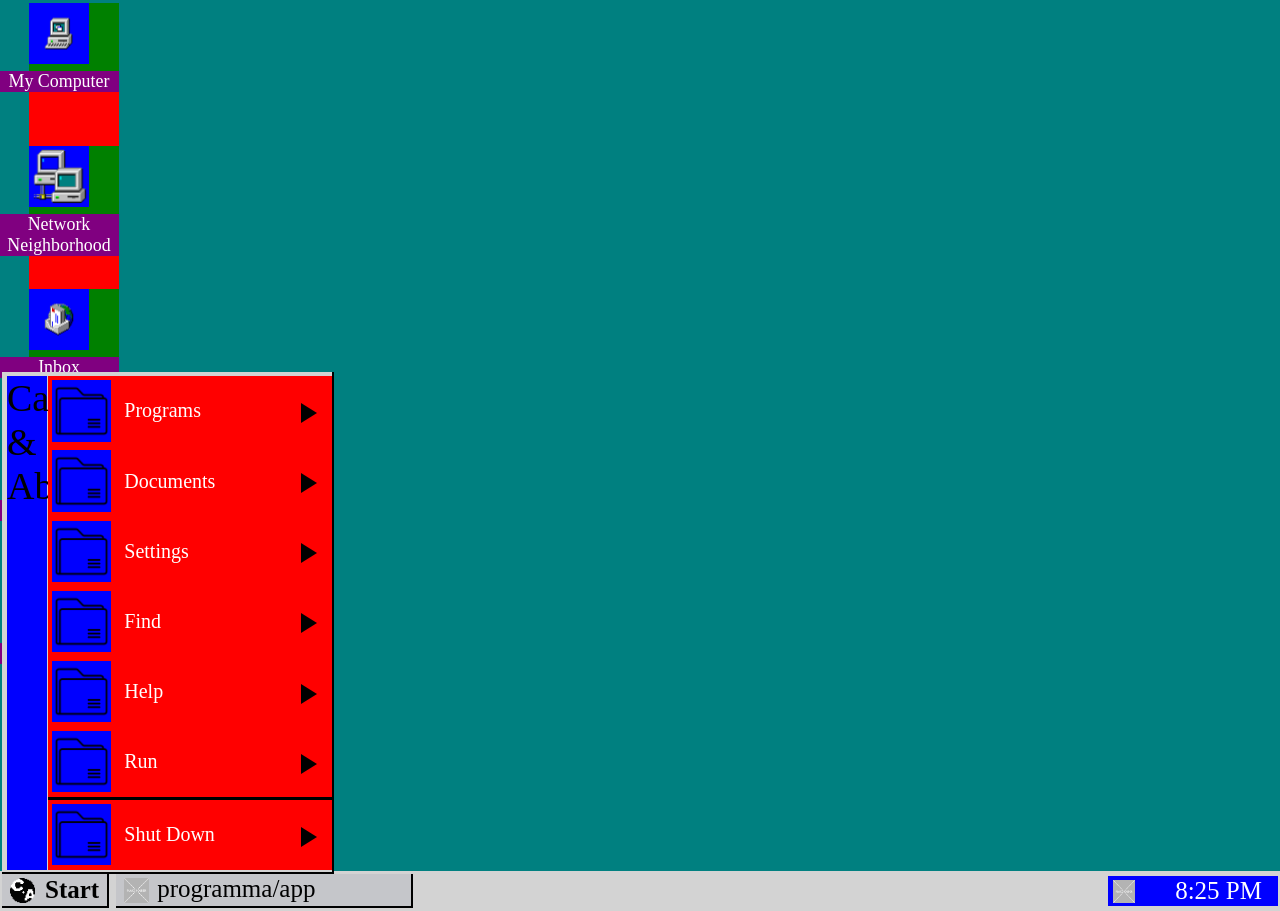
==== index.html @ 2a7cb4a5 "Verderwerken glitch scherm" ====
<!DOCTYPE html>
<html lang="en">
<head>
    <meta charset="UTF-8">
    <meta name="viewport" content="width=device-width, initial-scale=1.0">

    <title>TADC terminal</title>

    <link rel="stylesheet" href="style.css">

    <script src="script/start_up.js" defer></script>
    <script src="script/icoontjes.js" defer></script>
    <script src="script/start_menu.js" defer></script>
    <script src="script/folderomgeving.js" defer></script>
    <script src="script/popup.js" defer></script>
    <script src="script/terminal.js" defer></script>
    <script src="script/glitch_screen.js" defer></script>

    <troginhorse russian="troginhorsicus"></troginhorse>
</head>
<body>
        <!-- Dit is de start-up scherm -->
        <div id="start_up" onclick="startup()"> 
            <div id="c_and_a_logo_startup">
                <img src="images/C&A logo (dark).png">
            </div>
        </div>

        <!-- terminal begin -->
        <div id="terminal_container">
            <div class="terminal_outside">
                <button onclick="closing()" id="terminal_close">x</button>
                <div class="command_line">

                </div>
                <div class="terminal_creative"> 

                </div>
                <div class="terminal inside">
                    <div class="typing_station">

                        <input type="text" class="input_terminal">
                    </div>
                </div>
            </div>
        </div>
        <!-- terminal end -->

        <!-- Alle belangrijke componenten van de computer interface (folderomgeving, programma's, hoofdscherm, enz.) staan hier -->
        <div id="main_computerinterface"> 

            
            <!-- Pop-up inlogbar + blokker achtergrond -->
             <div id="achtergrondblokker_inlogbar">
                    <div class="login_omgeving popup" id="log_in">
                    <div class="folderomgeving_top">
                        <div class="name_and_icon">
                            <div class="login_popupname">Welcome to C&A OS</div>
                        </div>
                        <div class="folderomgeving_options">
                            <div class="option_box option_exit" onclick="popupClose('inlog')">
                                <img src="images/placeholder.png">
                            </div>
                        </div>
                    </div>
                    <div class="folderomgeving_omgeving" id="popup_omgeving">
                        <div class="tekstenicoonpopup_container" id="inlogtekst_container">
                            <div class="popup_icoontje">
                                <img src="images/placeholder.png" alt="">
                            </div>
                            <div class="tekst_popup" id="containerinfo_inlog">
                                Type a user name and password to log on to C&A OS.
                                <br>
                                <br>
                                <br>
                                <div class="login_textcontainer"><u>U</u>ser name: <textarea class="input_box" wrap="off"></textarea></div>
                                <div class="login_textcontainer"><u>P</u>assword: <textarea class="input_box" id="password_input" wrap="off"></textarea></div>
                            </div>
                            <div id="buttonoptions_container">
                                <div class="optie optie_incontainer" onclick="popupClose('inlog')">OK</div>
                                <div class="optie optie_incontainer" onclick="popupClose('inlog')">Cancel</div>
                            </div>
                        </div>
                    </div>
                </div>
             </div>
            
             <!-- Glitchscherm (CLI is geopend) -->
             <div id="glitch_screen">
                <div id="icons">
                    <div id='caine_1' class="glitch_icon">
                        <img src="images/caine_laughing.gif" alt="">
                    </div>

                    <div id='caine_2' class="glitch_icon">
                        <img src="images/caine_laughing.gif" alt="">
                    </div>

                    <div id='caine_3' class="glitch_icon">
                        <img src="images/caine_laughing.gif" alt="">
                    </div>

                    <div id='caine_4' class="glitch_icon">
                        <img src="images/caine_laughing.gif" alt="">
                    </div>

                    <div id='caine_5' class="glitch_icon">
                        <img src="images/caine_laughing.gif" alt="">
                    </div>

                    <div id="bubble_1" class="glitch_icon">
                        <img src="images/bubble_laughing.gif" alt="">
                    </div>

                    <div id="bubble_2" class="glitch_icon">
                        <img src="images/bubble_laughing.gif" alt="">
                    </div>

                    <div id="bubble_3" class="glitch_icon">
                        <img src="images/bubble_laughing.gif" alt="">
                    </div>

                    <div id="bubble_4" class="glitch_icon">
                        <img src="images/bubble_laughing.gif" alt="">
                    </div>

                </div>

                <div id="glitch_screen1">
                    <img src="images/glitch_screen/glitch_screen1.png" alt="">
                </div>

                <!-- Bijna alles in hier en glitch_screen3 veranderen naar classes -->
                <div id="glitch_screen2">
                    

                    <div id="glitch_element_2-1">
                        <div id="g_e_2-1_a"></div>
                        <div id="g_e_2-1_b"></div>
                        <div id="g_e_2-1_c"></div>
                        <div id="g_e_2-1_d"></div>
                    </div>

                    <div id="glitch_element_1-1">
                        <div id="g_e_1-1a"></div>
                        <div id="g_e_1-1b"></div>
                    </div>

                    <div id="glitch_element_1-2">
                        <div id="g_e_1-2a"></div>
                        <div id="g_e_1-2b"></div>
                        <div id="g_e_1-2c"></div>
                    </div>

                    <div id="glitchelement_2-2">
                        <div class="glitch_container">
                            <div id="g_e_2-2_a"></div>
                            <div id="g_e_2-2_b"></div>
                            <div id="g_e_2-2_c"></div>
                        </div>

                        <div class="glitch_container-2">
                            <div id="g_e_2-2_d"></div>
                            <div id="g_e_2-2_e"></div>
                            <div id="g_e_2-2_f"></div>
                            <div id="g_e_2-2_g"></div>
                            <div id="g_e_2-2_h"></div>
                            <div id="g_e_2-2_i"></div>
                        </div>
                        
                    </div>

                    <div id="glitchelement_2-3">
                        <div id="g_e_2-3_a"></div>
                        <div id="g_e_2-3_b"></div>
                        <div id="g_e_2-3_c"></div>
                        <div id="g_e_2-3_d"></div>
                        <div id="g_e_2-3_e"></div>
                    </div>

                    <div id="glitchelement_2-4">
                        <div id="g_e_2-4_a"></div>
                        <div id="g_e_2-4_b"></div>
                        <div id="g_e_2-4_c"></div>
                        <div id="g_e_2-4_d_container">
                            <div id="g_e_2-4_d1"></div>
                            <div id="g_e_2-4_d2"></div>
                            <div id="g_e_2-4_d3"></div>
                            <div id="g_e_2-4_d4"></div>
                            <div id="g_e_2-4_d5"></div>
                            <div id="g_e_2-4_d6"></div>
                        </div>
                        
                        
                        
                        <div id="glitchelement_2-4_f_container">
                            <div id="g_e_2-4_f1"></div>
                            <div id="g_e_2-4_f2"></div>
                            <div id="g_e_2-4_f3"></div>
                            <div id="g_e_2-4_f4"></div>
                            <div id="g_e_2-4_f5"></div>
                            <div id="g_e_2-4_f6"></div>
                            <div id="g_e_2-4_f7"></div>
                            <div id="g_e_2-4_f8"></div>
                            <div id="g_e_2-4_f9"></div>
                            <div id="g_e_2-4_f10"></div>
                            <div id="g_e_2-4_f11"></div>
                            <div id="g_e_2-4_f12"></div>
                        </div>

                        <div id="glitchelement_2-4_g_container">
                            <div id="g_e_2-4_g1"></div>
                            <div id="g_e_2-4_g2"></div>
                            <div id="g_e_2-4_g3"></div>
                            <div id="g_e_2-4_g4"></div>
                            <div id="g_e_2-4_g5"></div>
                            <div id="g_e_2-4_g6"></div>
                            <div id="g_e_2-4_g7"></div>
                            <div id="g_e_2-4_g8"></div>
                            <div id="g_e_2-4_g9"></div>
                            <div id="g_e_2-4_g10"></div>
                        </div>
                        
                    </div>
                </div>

            <!-- Bijna alles in hier en glitch_screen2 veranderen naar classes -->
                <div id="glitch_screen3"> 
                    

                    <div id="glitch_element_2-1">
                        <div id="g_e_2-1_a"></div>
                        <div id="g_e_2-1_b"></div>
                        <div id="g_e_2-1_c"></div>
                        <div id="g_e_2-1_d"></div>
                    </div>

                    <div id="white_bars_container">
                            <div class="glitch_element_1-1">
                                <div class="g_e_1-1a"></div>
                                <div class="g_e_1-1b"></div>
                            </div>

                            <div class="glitch_element_1-2">
                                <div class="g_e_1-2a"></div>
                                <div class="g_e_1-2b"></div>
                                <div class="g_e_1-2c"></div>
                            </div>
                    </div>

                    <div id="glitchelement_2-4-2">
                        <div id="g_e_2-4_c_2"></div>
                        <div class="g_e_2-4_d_container">
                            <div class="g_e_2-4_d1"></div>
                            <div class="g_e_2-4_d2"></div>
                            <div class="g_e_2-4_d3"></div>
                            <div class="g_e_2-4_d4"></div>
                            <div class="g_e_2-4_d5"></div>
                            <div class="g_e_2-4_d6"></div>
                        </div>
                        
                        
                        
                        <div id="glitchelement_2-4_f_container">
                            <div id="g_e_2-4_f1"></div>
                            <div id="g_e_2-4_f2"></div>
                            <div id="g_e_2-4_f3"></div>
                            <div id="g_e_2-4_f4"></div>
                            <div id="g_e_2-4_f5"></div>
                            <div id="g_e_2-4_f6"></div>
                            <div id="g_e_2-4_f7"></div>
                            <div id="g_e_2-4_f8"></div>
                            <div id="g_e_2-4_f9"></div>
                            <div id="g_e_2-4_f10"></div>
                            <div id="g_e_2-4_f11"></div>
                            <div id="g_e_2-4_f12"></div>
                        </div>

                        <div id="glitchelement_2-4_g_container">
                            <div id="g_e_2-4_g1"></div>
                            <div id="g_e_2-4_g2"></div>
                            <div id="g_e_2-4_g3"></div>
                            <div id="g_e_2-4_g4"></div>
                            <div id="g_e_2-4_g5"></div>
                            <div id="g_e_2-4_g6"></div>
                            <div id="g_e_2-4_g7"></div>
                            <div id="g_e_2-4_g8"></div>
                            <div id="g_e_2-4_g9"></div>
                            <div id="g_e_2-4_g10"></div>
                        </div>
                        
                    </div>
                </div>
             </div>
            
            <!-- Pop-up bar -->
            <div class="popup" id="popupbar_omgeving">
                <div class="folderomgeving_top">
                    <div class="name_and_icon">
                        <div class="popup_name">Unable to load application/folder</div>
                    </div>
                    <div class="folderomgeving_options">
                        <div class="option_box option_exit" onclick="popupClose('cantopen')">
                            <img src="images/placeholder.png" alt="">
                        </div>
                        <div class=""></div>
                    </div>
                </div>
                <div class="folderomgeving_omgeving" id="popup_omgeving">
                    <div class="tekstenicoonpopup_container"> <!-- !!!  -->
                        <div class="popup_icoontje"> <!-- !!! -->
                            <img src="images/placeholder.png" alt="">
                        </div>
                        <div class="tekst_popup">Can't load application/folder (error code=31)</div> <!-- !!! -->
                    </div>

                    <div class="optie" onclick="popupClose('cantopen')">OK</div>
                </div>
             </div>
             
            <!-- Folderomgeving / OS explorer template -->
            <div id="folderomgeving_container">
                <div class="folder_omgeving">
                        <div class="folderomgeving_top">
                            <div class="name_and_icon">
                                <div class="icon_folderomgeving">
                                    <img src="images/placeholder.png">
                                </div>
                                <div class="folder_location">
                                    Exploring - C:\
                                </div>
                            </div>

                            <div class="folderomgeving_options">
                                <div class="option_box option_hide">
                                    <img src="images/placeholder.png">
                                </div>
                                <div class="option_box option_minimalize">
                                    <img src="images/placeholder.png">
                                </div>
                                <div class="option_box option_exit" onclick="closeFolderOmgeving()">
                                    <img src="images/placeholder.png">
                                </div>
                            </div>
                            
                        </div>

                        <div class="folderomgeving_center">
                            <div class="folderomgevingcenteroptions_container">
                                <div class="folderomgevingcenter_option file">
                                    <span><u>F</u>ile</span>
                                </div>
                                <div class="folderomgevingcenter_option edit">
                                    <span><u>E</u>dit</span>
                                </div>
                                <div class="folderomgevingcenter_option folder">
                                    <span><u>V</u>iew</span>
                                </div>
                                <div class="folderomgevingcenter_option folder">
                                    <span><u>H</u>elp</span>
                                </div>
                            </div>
                            <div class="folderomgevingcenter_otheroptionscontainer">
                                <div class="welkeomgeving_tab">
                                    <div class="welkeomgeving_icoontje">
                                    </div>

                                    <div class="welkeomgeving_text">
                                        placeholder
                                    </div>

                                    <div class="arrow_welkeomgevintab">
                                        <img src="https://images.icon-icons.com/1339/PNG/512/arrowpointingdown_87499.png">
                                    </div>
                                </div>
                                <div class="otheroptions_buttons">
                                    <div class="rowoptions rowoptions_1">
                                        <div class="otheroption_button">
                                            <img src="images/placeholder.png">
                                        </div>
                                    </div>

                                    <div class="rowoptions rowoptions_2">
                                        <div class="otheroption_button">
                                            <img src="images/placeholder.png">
                                        </div>
                                        <div class="otheroption_button">
                                            <img src="images/placeholder.png">
                                        </div>
                                    </div>

                                    <div class="rowoptions rowoptions_3">
                                        <div class="otheroption_button">
                                            <img src="images/placeholder.png">
                                        </div>
                                        <div class="otheroption_button">
                                            <img src="images/placeholder.png">
                                        </div>
                                        <div class="otheroption_button">
                                            <img src="images/placeholder.png">
                                        </div>
                                    </div>

                                    <div class="rowoptions rowoptions_4">
                                        <div class="otheroption_button">
                                            <img src="images/placeholder.png">
                                        </div>
                                    </div>

                                    <div class="rowoptions rowoptions_5">
                                        <div class="otheroption_button">
                                            <img src="images/placeholder.png">
                                        </div>
                                        <div class="otheroption_button">
                                            <img src="images/placeholder.png">
                                        </div>
                                    </div>

                                    <div class="rowoptions rowoptions_6">
                                        <div class="otheroption_button">
                                            <img src="images/placeholder.png">
                                        </div>
                                        <div class="otheroption_button">
                                            <img src="images/placeholder.png">
                                        </div>
                                        <div class="otheroption_button">
                                            <img src="images/placeholder.png">
                                        </div>

                                        
                                    </div>
                                </div>
                            </div>
                            <div class="folderomgeving_omgeving">
                                <div class="folderprogram_container">
                                    <div class="folder-program"> <!-- Template -->
                                        <div class="folderprogram_icon">
                                            <img src="images/placeholder.png">
                                        </div>
                                        <div class="folderprogram_text">
                                            text
                                        </div>
                                    </div>
                                    <div class="folder-program"> <!-- Template -->
                                        <div class="folderprogram_icon">
                                            <img src="images/placeholder.png">
                                        </div>
                                        <div class="folderprogram_text">
                                            text
                                        </div>
                                    </div>
                                </div>
                                
                            </div>
                        </div>

                        <div class="folderomgeving_bottom">
                            <div class="howmany_selected">
                                <div class="objects">-- object(s)</div>
                            </div>
                            <div class="other_status"></div>
                        </div>
                </div>
                
            </div>

            <!-- apps hoofdscherm -->
                <div class="icoontjes_container">
                    <div class="icoontje_template, template"> <!-- template element, 'doos' waarin app/folder zich vormgeeft -->
                        <div class="icoontje"> <!-- doos waarin afbeelding template komt -->
                            <img src=""></img> <!-- afbeelding voor de doos -->
                        </div>
                        <div class="icoontje_text">My Computer (test)</div> <!-- tekst van de app/folder -->
                    </div>
                </div> 
            <!-- taskbar -->
            <header class="header"> <!-- Taskbar met start-tab en andere tabs -->

                        <div id="start_menu"> <!-- Startmenu -->
                            <div id="nameos_container">
                                <div id="name_os">Caine & Abel</div>
                            </div>
                            <div id="startmenuappsfolders_container">
                                <div class="option_startmenu, template"> <!-- Template startmenu optie -->
                                    <div class="icoontje startmenu_icoontje"><img src="images/folder_template.png"></div>
                                    <div class="startmenuoption_text">Programs</div>
                                    <div class="arrow_startmenu"></div>
                                    
                                    <div class="optionsextratab_container"> <!-- !!! -->
                                        <div class="options_extratab, template">
                                            <div class="optionsextratab_icoontje"></div>
                                            <div class="optionsextratab_naam">
                                                Naam
                                            </div>
                                            <div class="arrow_extratab"></div>
                                        </div>
                                        
                                    </div>
                                </div>
                                
                            </div>
                        </div>
                        
<body>
    <div id="start_up" onclick="startup()"> <!-- Dit is de start-up scherm -->
        <div id="c_and_a_logo_startup">
            <img src="images/C&A logo (dark).png">
        </div>
    </div>

    <!-- Folderomgeving / OS explorer template -->

        <div id="folderomgeving_container">
            <div class="folder_omgeving">
                    <div class="folderomgeving_top">
                        <div class="name_and_icon">
                            <div class="icon_folderomgeving">
                                <img src="images/placeholder.png">
                            </div>
                            <div class="folder_location">
                                Exploring - C:\
                            </div>
                        </div>

                        <div class="folderomgeving_options">
                            <div class="option_box option_hide">
                                <img src="images/placeholder.png">
                            </div>
                            <div class="option_box option_minimalize">
                                <img src="images/placeholder.png">
                            </div>
                            <div class="option_box option_exit">
                                <img src="images/placeholder.png">
                            </div>
                        </div>
                        
                    </div>

                    <div class="folderomgeving_center">
                        <div class="folderomgevingcenteroptions_container">
                            <div class="folderomgevingcenter_option file">
                                <span><u>F</u>ile</span>
                            </div>
                            <div class="folderomgevingcenter_option edit">
                                <span><u>E</u>dit</span>
                            </div>
                            <div class="folderomgevingcenter_option folder">
                                <span><u>V</u>iew</span>
                            </div>
                            <div class="folderomgevingcenter_option folder">
                                <span><u>H</u>elp</span>
                            </div>
                        </div>
                        <div class="folderomgevingcenter_otheroptionscontainer">
                            <div class="welkeomgeving_tab">
                                <div class="welkeomgeving_icoontje">
                                </div>

                                <div class="welkeomgeving_text">
                                    placeholder
                                </div>

                                <div class="arrow_welkeomgevintab">
                                    <img src="https://images.icon-icons.com/1339/PNG/512/arrowpointingdown_87499.png">
                                </div>
                            </div>
                            <div class="otheroptions_buttons">
                                <div class="rowoptions rowoptions_1">
                                    <div class="otheroption_button">
                                        <img src="images/placeholder.png">
                                    </div>
                                </div>

                                <div class="rowoptions rowoptions_2">
                                    <div class="otheroption_button">
                                        <img src="images/placeholder.png">
                                    </div>
                                    <div class="otheroption_button">
                                        <img src="images/placeholder.png">
                                    </div>
                                </div>

                                <div class="rowoptions rowoptions_3">
                                    <div class="otheroption_button">
                                        <img src="images/placeholder.png">
                                    </div>
                                    <div class="otheroption_button">
                                        <img src="images/placeholder.png">
                                    </div>
                                    <div class="otheroption_button">
                                        <img src="images/placeholder.png">
                                    </div>
                                </div>

                                <div class="rowoptions rowoptions_4">
                                    <div class="otheroption_button">
                                        <img src="images/placeholder.png">
                                    </div>
                                </div>

                                <div class="rowoptions rowoptions_5">
                                    <div class="otheroption_button">
                                        <img src="images/placeholder.png">
                                    </div>
                                    <div class="otheroption_button">
                                        <img src="images/placeholder.png">
                                    </div>
                                </div>

                                <div class="rowoptions rowoptions_6">
                                    <div class="otheroption_button">
                                        <img src="images/placeholder.png">
                                    </div>
                                    <div class="otheroption_button">
                                        <img src="images/placeholder.png">
                                    </div>
                                    <div class="otheroption_button">
                                        <img src="images/placeholder.png">
                                    </div>

                                    
                                </div>
                            </div>
                        </div>
                        <div class="folderomgeving_omgeving">
                            <div class="folderprogram_container">
                                <div class="folder-program"> <!-- Template -->
                                    <div class="folderprogram_icon">
                                        <img src="images/placeholder.png">
                                    </div>
                                    <div class="folderprogram_text">
                                        text
                                    </div>
                                </div>
                                <div class="folder-program"> <!-- Template -->
                                    <div class="folderprogram_icon">
                                        <img src="images/placeholder.png">
                                    </div>
                                    <div class="folderprogram_text">
                                        text
                                    </div>
                                </div>
                            </div>
                            
                        </div>
                    </div>

                    <div class="folderomgeving_bottom">
                        <div class="howmany_selected">
                            <div class="objects">-- object(s)</div>
                        </div>
                        <div class="other_status"></div>
                    </div>
            </div>
            
        </div>

                        <ul class="nav__list">
                            <li class="start" onclick="openStartMenu('open')">
                                <img src="images/C&A-Pixel.png"><b>Start</b>
                            </li>
                            <li class="programapp">
                                <img src="images/placeholder.png"><div class="programmaapp_text">programma/app</div>
                            </li>
                        </ul>
                <div id="time">
                    <div id="icon_time">
                        <img src="images/placeholder.png">
                    </div>
                    <div id="time_text">8:25 PM</div>
                </div>
            </header>

        </div>
</body>
</html>
---- style.css ----
body {
  background-color: teal;
  color: white;
  font-size: 17.9px;
  margin: 0px;
  padding: 0px;
  overflow: hidden;
}

#start_up {
  position: absolute;
  background: url('images/background_startup.png');
  background-size: cover;
  background-position: center;
  width: 100%;
  height: 100%;
  z-index: 1;
  margin-top: -3px;
  display: none;
}

#c_and_a_logo_startup {
width: 600px;
height: 600px;
margin-left: auto;
margin-right: auto;
margin-top: calc(50vh - 350px);
}

#c_and_a_logo_startup img {
width: 100%;
height: 100%;
}

.template { /* template */
display: none;
}

/* bar onderkant */

ul {
  list-style: none;
  padding: 0;
}

.header{
  position: absolute;
  top: 0;
  display: flex;
  align-items: center;
  width: 100%;
  margin-top: 96.82vh;
  height: 40px;
  background-color: #D3D3D3;
}
.start {
  display: flex;
  background-color: #C5C6CA;
  align-items: center;
  font-size: 25px;
  height: 34px;
  box-sizing: border-box;
  border-bottom: 2px solid black;
  border-right: 2px solid black;
  margin-left: 2px;
  cursor: pointer;
}

.start img {
  width: 25px;
  height: 25px;
  margin-left: 8px;
}

.start b {
  margin-left: 10px;
  margin-right: 8px;
}

/* start menu onderdelen */
#start_menu {
  display: flex;
  width: 330px;
  height: 500px;
  position: absolute;
  background-color: #D3D3D3;
  margin-top: -537px;
  margin-left: 2px;
  border-bottom: 2px solid black;
  border-right: 2px solid black;
}

#nameos_container {
  width: 40px;
  height: 494px;
  background-color: blue;
  margin-left: 5px;
  margin-top: 4px;
  writing-mode: sideways-lr;
  font-size: 38px;
  color: black;
}

#name_os {
  margin-bottom: 13px;
}

#startmenuappsfolders_container {
  width: 300px;
  height: 494px;
  margin-top: 4px;
}

/* inlog bar */

#achtergrondblokker_inlogbar {
  display: none;
  z-index: 10;
  position: absolute;
  width: 100%;
  height: 100%;
}

#log_in {
  display: none;
  width: 739px;
}

.option_startmenu {
  display: flex;
  height: 70.15px;
  background-color: red;
  align-items: center;
  width: 284.4px;
  margin-left: auto;
}

.startmenu_icoontje {
  margin-left: 4px;
}

.startmenuoption_text {
  margin-left: 13px;
  font-size: 20px;
}

.arrow_startmenu {
  width: 0;
  height: 0;
  border: 10px solid transparent;
  border-left: 16px solid black;
  margin-left: auto;
  margin-right: 5px;
  margin-top: 4px;
}

.optionsextratab_container {
  display: flex;
  flex-direction: column;
  position: absolute;
  width: 285px;
  background-color: burlywood;
  margin-top: -21px; /* + 49 per nieuwe tab */
  margin-left: 270.6px;
  border: 4px solid black;
}

.options_extratab {
  display: flex;
  height: 49px;
  background-color: gray;
  align-items: center;
}

.optionsextratab_icoontje {
  width: 36px;
  height: 36px;
  background-color: beige;
  margin-left: 9px;
}

.optionsextratab_naam {
  margin-left: 12px;
}

.arrow_extratab {
  width: 0;
  height: 0;
  border: 10px solid transparent;
  border-left: 16px solid black;
  margin-left: auto;
  margin-right: 5px;
}

.programapp {
  width: 297px;
  height: 34px;
  background-color: #C5C6CA;
  display: flex;
  align-items: center;
  gap: 10px;
  font-size: 25px;
  box-sizing: border-box;
  border-bottom: 2px solid black;
  border-right: 2px solid black;
}

.programapp img {
  width: 25px;
  height: 25px;
  margin-left: 8px;
}

.programmaapp_text {
  margin-left: -2px;
  margin-top: -2.5px;
}

#test {
  width: 30px;
  height: 30px;
}

.nav {
  background-color: red;
  height: 44px;
}

#time {
  font-size: 25px;
  width: 170px;
  height: 30px;
  background-color: blue;
  margin-left: auto;
  display: flex;
  align-items: center;
  margin-right: 2px;
}

#icon_time {
  width: 21.99px;
  height: 23px;
  margin-left: 5px;
}

#icon_time img {
  width: 100%;
  height: 100%;
}

#time_text {
  margin-left: auto;
  margin-right: 16px;
}

.nav__list{
  display: flex;
  gap: 7px;
  color: black;
}

/* app/folder icoontje + app/folder container */

.icoontjes_container {
display: flex;
gap: 60px;
width: 90px;
margin-left: 29px;
flex-direction: column;
margin-top: 3px;
background-color: red;
}

.icoontje_template {
background-color: green;
height: 83.07px;
}

.icoontje_text {
width: 120px;
background-color: purple;
text-align: center;
margin-left: -30px;
margin-top: 7px;
}

.icoontje {
display: flex;
flex-direction: column;
width: 59.66px;
height: 61.23px;
background-color: green;
}

.icoontje img { /* MOET MOGELIJK WORDEN AANGEPAST!! - Nicolas */
width: 100%;
height: 100%;
background-color: blue;
}

#folderomgeving_container {
position: absolute;
width: 0%;
height: 0%;

}

.folder_omgeving, .login_omgeving, #popupbar_omgeving {
z-index: 1;
position: relative;
display: none;
width: 1200px;
background-color: gray;
margin-left: 30vw;
margin-top: 43px;
padding: 9px;
padding-bottom: 8px;
}

#popupbar_omgeving {
z-index: 2;
display: none;
position: absolute;
margin-top: 400px;
width: 465px;
padding-bottom: 0;
margin-left: calc(50vw - 232.5px);
}

.popup {
display: none;
position: absolute;
padding-bottom: 0;
margin-left: calc(50vw - 369.5px);
margin-top: 200px;
}

.folderomgeving_top {
display: flex;
align-items: center;
background-color: red;
height: 36px;
}

.name_and_icon {
display: flex;
align-items: center;
}

.folderomgeving_options {
display: flex;
gap: 3px;
margin-left: auto;
margin-right: 4px;
}

.folderomgeving_options img {
width: 100%;
height: 100%;
}

.icon_folderomgeving {
width: 28.28px;
height: 28.28px;
margin-left: 4px;
}

.icon_folderomgeving img {
width: 100%;
height: 100%;
}

.folder_location, .login_popupname, .popup_name {
margin-left: 6px;
}

.option_box {
width: 31.77px;
height: 28.66px;
background-color: gray;
}

.folderomgeving_center {
display: flex;
flex-direction: column;
box-sizing: border-box;
border-bottom: 1px solid black;
background-color: green;
color: black;
}

.folderomgevingcenteroptions_container {
height: 44px;
display: flex;
align-items: center;
background-color: yellow;
border-bottom: 1px solid black;
gap: 36px;
}

.file {
margin-left: 14px;
}

.folderomgevingcenter_otheroptionscontainer {
background-color: purple;
display: flex;
align-items: center;
padding-bottom: 5px;
padding-top: 5px;
}

.welkeomgeving_tab {
display: flex;
flex-direction: row;
align-items: center;
min-width: 316px;
height: 45px;
background-color: gray;
box-sizing: border-box;
border: 1px solid black;
}

.welkeomgeving_icoontje {
width: 31.4px;
height: 30px;
background-color: red;
margin-left: 6px;
}

.welkeomgeving_text {
background-color: yellow;
margin-left: 7.5px;
}

.otheroptions_buttons {
overflow: scroll;
overflow: hidden;
display: flex;
align-items: center;
background-color: green;
display: flex;
margin-left: 12.5px;
gap: 10px;
}

.rowoptions {
display: flex;
}

.otheroption_button {
width: 46.4px;
height: 45px;
background-color: gray;
}

.otheroption_button img {
width: 100%;
height: 100%;
}

.folderomgeving_omgeving {
overflow-y: scroll;
background-color: white;
box-sizing: border-box;
height: 600px;
border-left: 1px solid black;
border-top: 1px solid black;
padding-bottom: 80px;
}

.tekstenicoonpopup_container {
display: flex;
align-items: center;
margin-top: 20px;
margin-left: 30px;
gap: 39px;
}

#inlogtekst_container {
align-items: flex-start;
background-color: red;
align-items: space;
gap: 0;
}

#buttonoptions_container {
display: flex;
flex-direction: column;
height: 120px;
background-color: blue;
margin-left: 65px;
margin-top: 3px;
gap: 11px;
}

#popup_omgeving {
color: black;
display: flex;
flex-direction: column;
height: 200px;
background-color: rgb(107, 107, 107);
overflow: hidden;
}

.popup_icoontje {
width: 70px;
height: 70px;
background-color: red;
}

.popup_icoontje img {
width: 100%;
height: 100%;
}

.tekst_popup {
margin-top: 4.5px;
background-color: yellow;
}

#containerinfo_inlog {
margin-left: 38px;
}

.optie {
display: flex;
align-items: center;
justify-content: center;
width: 122px;
height: 38px;
background-color: white;
padding: 5px;
margin-left: auto;
margin-right: auto;
margin-top: 66px;
}

#userdetails_container {
background-color: blueviolet;
}

.optie_incontainer {
margin-left: 0;
margin-top: 0;
}

#userpassword_container {
width: 100px;
}

.optioncontainer {
background-color: aqua;
}

.login_textcontainer {
background-color: green;
display: flex;
align-items: center;
width: 260px;
}

.input_box {
width: 150px;
height: 25px;
background-color: white;
margin-left: 20px;
}

#password_input {
margin-left: 28.5px;
}

.folderprogram_container {
display: flex;
flex-wrap: wrap;
margin-left: 57px;
margin-top: 6px;
gap: 68px;
}

.folder-program {
display: flex;
flex-direction: column;
width: 120px;
}

.folderprogram_icon {
width: 59.66px;
height: 61.23px;
background-color: gray;
}

.folderprogram_icon img {
width: 100%;
height: 100%;
}

.folderprogram_text {
text-align: center;
margin-top: 7px;
margin-left: auto;
margin-right: auto;
background-color: aqua;
width: 120px;
margin-left: -30px;
}

.howmany_selected {
display: flex;
align-items: center;
width: 57%;
height: 37px;
background-color: red;
margin-top: 7px;
}

.folderomgeving_bottom {
display: flex;
gap: 10px;
}

.other_status {
width: 43%;
height: 37px;
background-color: red;
margin-top: 7px;
}

.objects {
margin-left: 4px;
}

.arrow_welkeomgevintab {
width: 36px;
background-color: red;
height: 43px;
margin-left: auto;
}

.arrow_welkeomgevintab img {
width: 100%;
height: 100%;
}

/* caine terminal */

#terminal_container{
z-index: -1;
background-color: black;
display: none;
width: 60vw;
height: 70vh;

}
.terminal_open{
z-index: 2!important; 
display: block!important;
position: absolute;
top: 50%;
left: 50%;
transform: translate(-50%, -50%);
}

.input_terminal{
position: absolute;
bottom: 0;
width: 55vw;
right: 0;
}

.terminal_outside{
background-color: aqua;

}
.command_line{
background-color: red;
width: 100%;
height: 40px;
}
.terminal_creative{
background-color: blueviolet;
top: 40px;
width: 100%;
height: 30px;
}
#terminal_close{
height: 30px;
width: 30px;
position: absolute;
right: 0;
}


/* glitch scherm */
#glitch_screen {
  display: none;
  margin-left: 0;
  margin-top: 0;
  position: absolute;
  width: 100%;
  height: 100%;
  overflow: hidden;
  z-index: 2;
}

#glitch_screen1 { /* MISSCHIEN body laten bewegen als dit uitgevoerd wordt met JS - Nicolas */
  position: absolute;
  width: 100%;
  height: 100%;
  z-index: 4;
  display: none;
}

#glitch_screen1 img {
  width: 100%;
  height: 100%;
  opacity: 40%;
}

#glitch_screen2 {
  display: none;
  width: 100%;
  height: 100%;
}

#glitch_screen3 {
  display: block;
  width: 100%;
  height: 100%;
}

.glitch_element_1-1 {
  margin-left: 10vw;
}

#white_bars_container {
  position: absolute;
  width: 100%;

  margin-left: 10%;
}

.g_e_1-1a {
  width: 60%;
  height: 30px;
  background-color: white;
}

.g_e_1-2a {
  width: 78%;
  height: 34px;
  background-color: white;
  margin-top: 10px;
}

.g_e_1-1b {
  width: 75%;
  height: 20px;
  background-color: white;
}

.g_e_1-2c {
  width: 48%;
  height: 38px;
  background-color: white;
}

#glitch_element_2-1, #glitchelement_2-2, #glitchelement_2-3, #glitchelement_2-4 {
  display: flex;
}

.glitch_container {
  width: 100%;
  display: flex;
  margin-top: 35vh;
}

.glitch_container-2 {
  position: absolute;
  width: 60%;
  display: flex;
  margin-left: 53%;
  flex-wrap: wrap;
  justify-content: flex-end;
  margin-top: 35vh;
}

#glitch_element_2-1 {
  margin-left: 14vw;
}

#glitchelement_2-3 {
  display: flex;
  flex-direction: column;
  width: 100%;
}

#glitchelement_2-4-2 {
  display: flex;
  flex-direction: column;
  width: 100%;
  margin-top: 6vh !important;
}

#g_e_2-1_a {
  width: 5%;
  height: 40px;
  background-color: white;
}

#g_e_2-1_b {
  width: 10%;
  height: 50px;
  background-color: white;
}

#g_e_2-1_c {
  width: 4%;
  height: 22px;
  background-color: white;
}

#g_e_2-1_d {
  width: 3%;
  height: 30px;
  background-color: white;

  opacity: 80%;
  margin-top: 6px;
}

#g_e_2-2_a {
  width: 50%;
  height: 55px;
  background-color: rgb(170, 11, 170);
}

#g_e_2-2_b {
  width: 3%;
  height: 53px;
  background-color: rgb(170, 11, 170);
}

#g_e_2-2_c {
  width: 27%;
  height: 13px;
  background-color: rgb(170, 11, 170);
}

#g_e_2-2_d {
  width: 60%;
  height: 80px;
  background-color: rgb(170, 11, 170);
}

#g_e_2-2_e {
  width: 63%;
  height: 20px;
  background-color: rgb(170, 11, 170);
}

#g_e_2-2_f {
  width: 100%;
  height: 10px;
  background-color: rgb(170, 11, 170);
}

#g_e_2-2_g {
  width: 90%;
  height: 10px;
  background-color: rgb(170, 11, 170);
}

#g_e_2-2_h {
  width: 55%;
  height: 10px;
  background-color: rgb(170, 11, 170);
}

#g_e_2-2_i {
  width: 30%;
  height: 50px;
  background-color: rgb(170, 11, 170);
}



.g_e_2-3_a {
  width: 30%;
  background-color: rgb(170, 11, 170);
  height: 40px;
}

.g_e_2-3_b {
  width: 13%;
  background-color: rgb(170, 11, 170);
  height: 24px;
}

.g_e_2-3_c {
  width: 28.3%;
  background-color: rgb(170, 11, 170);
  height: 24px;
}

.g_e_2-3_d {
  width: 29.6%;
  background-color: rgb(170, 11, 170);
  height: 24px;
}

.g_e_2-3_e {
  width: 37%;
  background-color: rgb(170, 11, 170);
  height: 25px;
}




.g_e_2-4_a {
  width: 17%;
  height: 60px;
  background-color: gray;
}

.g_e_2-4_b {
  width: 10%;
  height: 60px;
  background-color: gray;
}

#g_e_2-4_c {
  width: 6%;
  height: 120px;
  background-color: gray;
}

#g_e_2-4_c_2 {
  width: 4%;
  height: 75vh;
  background-color: gray;
}

.g_e_2-4_d_container {
  display: flex;
}

.g_e_2-4_d1 {
  width: 12%;
  height: 60px;
  background-color: gray;
}

.g_e_2-4_d2 {
  width: 59%;
  height: 60px;
  background-color: rebeccapurple;
}

.g_e_2-4_d2 {
  width: 59%;
  height: 60px;
  background-color: transparent;
}

.g_e_2-4_d3 {
  width: 4%;
  height: 60px;
  background-color: gray;
  opacity: 60%;
}

.g_e_2-4_d4 {
  width: 4%;
  height: 60px;
  background-color: gray;
  opacity: 80%;
}

.g_e_2-4_d5 {
  width: 4%;
  height: 60px;
  background-color: gray;
}

.g_e_2-4_d6 {
  width: 4%;
  height: 60px;
  background-color: gray;
  opacity: 60%;
}

#g_e_2-4_e_container {
  display: flex;
  background-color: yellow;
}

#g_e_2-4_f1 {
  width: 17%;
  height: 90px;
  background-color: gray;
}

#glitchelement_2-4_d_container {
  display: flex;
  flex-direction: column;
  background-color: greenyellow;
}

#glitchelement_2-4_f_container {
  display: flex;
}

#g_e_2-4_f2 {
  width: 3%;
  background-color: gray;
  opacity: 78%;
}

#g_e_2-4_f3 {
  width: 3%;
  background-color: rgb(83, 83, 83);
  opacity: 50%;
}

#g_e_2-4_f4 {
  width: 24%;
  background-color: transparent;
}

#g_e_2-4_f5 {
  width: 3%;
  background-color: gray;
  opacity: 60%;
}

#g_e_2-4_f6 {
  width: 13%;
  background-color: gray;
  opacity: 80%;
}

#g_e_2-4_f7 {
  width: 4%;
  background-color: gray;
  opacity: 40%;
}

#g_e_2-4_f8 {
  width: 4%;
  background-color: gray;
  opacity: 20%;
}

#g_e_2-4_f9 {
  width: 4%;
  background-color: gray;
  opacity: 50%;
}

#g_e_2-4_f10 {
  width: 4%;
  background-color: gray;
  opacity: 90%;
}

#g_e_2-4_f11 {
  width: 4%;
  background-color: rgb(192, 74, 74);
  opacity: 90%;
}

#g_e_2-4_f12 {
  width: 4%;
  background-color: rgb(192, 74, 74);
  opacity: 60%;
}

#glitchelement_2-4_g_container {
  display: flex;
}

#g_e_2-4_g1 {
  width: 12%;
  background-color: gray;
  height: 59px;
  margin-left: 5%;
}

#g_e_2-4_g2 {
  width: 3%;
  height: 59px;
  background-color: gray;
  opacity: 90%;
}

#g_e_2-4_g3 {
  width: 30%;
  height: 59px;
  background-color: gray;
  opacity: 80%;
}

#g_e_2-4_g4 {
  width: 13%;
  height: 59px;
  background-color: gray;
}

#g_e_2-4_g5 {
  width: 4%;
  height: 59px;
  background-color: gray;
  opacity: 60%;
}

#g_e_2-4_g6 {
  width: 4%;
  height: 59px;
  background-color: gray;
  opacity: 40%;
}

#g_e_2-4_g7 {
  width: 4%;
  height: 59px;
  background-color: gray;
  opacity: 60%;
}

#g_e_2-4_g8 {
  width: 4%;
  height: 59px;
  background-color: gray;
  opacity: 80%;
}

#g_e_2-4_g9 {
  width: 4%;
  height: 59px;
  background-color: gray;
  opacity: 50%;
}

#g_e_2-4_g10 {
  width: 4%;
  height: 59px;
  background-color: gray;
  opacity: 80%;
}

#icons {
  position: absolute;
  z-index: 3;
}

#caine_1 {
  margin-left: calc(50vw - 12.5vw);
  margin-top: calc(50vh - 370px);
  display: none;
}

#caine_2 {
  margin-top: 460px;
  rotate: -45deg;
  scale: 0.9;
  display: none;
}

#caine_3 {
  margin-top: -25vh;
  rotate: 30deg;
  scale: 0.9;
  margin-left: 70vw;
  display: none;
}

#caine_4 {
  rotate: 30deg;
  scale: 0.9;
  margin-top: 87vh;
  margin-left: 14vw;
  display: none;
}

#caine_5 {
  rotate: 10deg;
  scale: 0.7;
  margin-top: 85vh;
  margin-left: 80vw;
  display: none;
}

#bubble_1 {
  scale: 0.7;
  rotate: -20deg;
  margin-top: -17vh;
  margin-left: -3vw;
  display: none;
}

#bubble_2 {
  scale: 0.6;
  rotate: 20deg;
  margin-top: 25vh;
  margin-left: 75vw;
  display: none;
}

#bubble_3 {
  rotate: 20deg;
  margin-top: 91vh;
  margin-left: 45vw;
  display: none;
}

#bubble_4 {
  rotate: 35deg;
  margin-top: 83vh;
  margin-left: -10vw;
  display: none;
}

.glitch_icon {
  position: absolute;
  width: 600px;
  height: 600px;
  display: none;
}

.glitch_icon img {
  width: 100%;
  height: 100%;
}
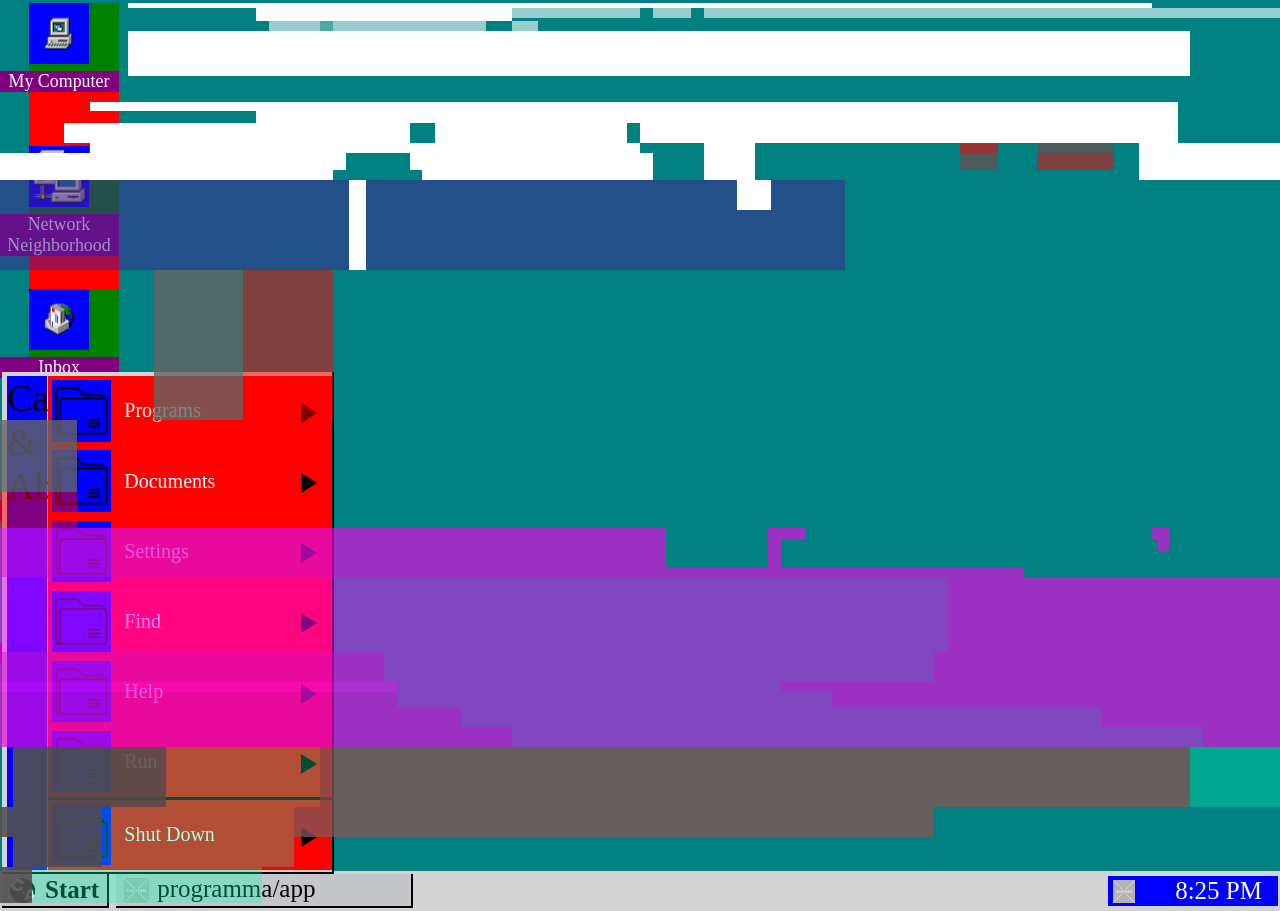
==== commit eeaf1b15: "Verderwerken glitch scherm" ====
--- a/index.html
+++ b/index.html
@@ -130,166 +130,163 @@
                     <img src="images/glitch_screen/glitch_screen1.png" alt="">
                 </div>
 
-                <!-- Bijna alles in hier en glitch_screen3 veranderen naar classes -->
+                
                 <div id="glitch_screen2">
-                    
-
-                    <div id="glitch_element_2-1">
-                        <div id="g_e_2-1_a"></div>
-                        <div id="g_e_2-1_b"></div>
-                        <div id="g_e_2-1_c"></div>
-                        <div id="g_e_2-1_d"></div>
-                    </div>
-
-                    <div id="glitch_element_1-1">
-                        <div id="g_e_1-1a"></div>
-                        <div id="g_e_1-1b"></div>
-                    </div>
-
-                    <div id="glitch_element_1-2">
-                        <div id="g_e_1-2a"></div>
-                        <div id="g_e_1-2b"></div>
-                        <div id="g_e_1-2c"></div>
-                    </div>
-
-                    <div id="glitchelement_2-2">
-                        <div class="glitch_container">
-                            <div id="g_e_2-2_a"></div>
-                            <div id="g_e_2-2_b"></div>
-                            <div id="g_e_2-2_c"></div>
-                        </div>
-
-                        <div class="glitch_container-2">
-                            <div id="g_e_2-2_d"></div>
-                            <div id="g_e_2-2_e"></div>
-                            <div id="g_e_2-2_f"></div>
-                            <div id="g_e_2-2_g"></div>
-                            <div id="g_e_2-2_h"></div>
-                            <div id="g_e_2-2_i"></div>
-                        </div>
-                        
-                    </div>
-
-                    <div id="glitchelement_2-3">
-                        <div id="g_e_2-3_a"></div>
-                        <div id="g_e_2-3_b"></div>
-                        <div id="g_e_2-3_c"></div>
-                        <div id="g_e_2-3_d"></div>
-                        <div id="g_e_2-3_e"></div>
-                    </div>
-
-                    <div id="glitchelement_2-4">
-                        <div id="g_e_2-4_a"></div>
-                        <div id="g_e_2-4_b"></div>
-                        <div id="g_e_2-4_c"></div>
-                        <div id="g_e_2-4_d_container">
-                            <div id="g_e_2-4_d1"></div>
-                            <div id="g_e_2-4_d2"></div>
-                            <div id="g_e_2-4_d3"></div>
-                            <div id="g_e_2-4_d4"></div>
-                            <div id="g_e_2-4_d5"></div>
-                            <div id="g_e_2-4_d6"></div>
-                        </div>
-                        
-                        
-                        
-                        <div id="glitchelement_2-4_f_container">
-                            <div id="g_e_2-4_f1"></div>
-                            <div id="g_e_2-4_f2"></div>
-                            <div id="g_e_2-4_f3"></div>
-                            <div id="g_e_2-4_f4"></div>
-                            <div id="g_e_2-4_f5"></div>
-                            <div id="g_e_2-4_f6"></div>
-                            <div id="g_e_2-4_f7"></div>
-                            <div id="g_e_2-4_f8"></div>
-                            <div id="g_e_2-4_f9"></div>
-                            <div id="g_e_2-4_f10"></div>
-                            <div id="g_e_2-4_f11"></div>
-                            <div id="g_e_2-4_f12"></div>
-                        </div>
-
-                        <div id="glitchelement_2-4_g_container">
-                            <div id="g_e_2-4_g1"></div>
-                            <div id="g_e_2-4_g2"></div>
-                            <div id="g_e_2-4_g3"></div>
-                            <div id="g_e_2-4_g4"></div>
-                            <div id="g_e_2-4_g5"></div>
-                            <div id="g_e_2-4_g6"></div>
-                            <div id="g_e_2-4_g7"></div>
-                            <div id="g_e_2-4_g8"></div>
-                            <div id="g_e_2-4_g9"></div>
-                            <div id="g_e_2-4_g10"></div>
-                        </div>
-                        
-                    </div>
+                    <div class="gr" id="white-1"></div>
+                    <div class="gr" id="white-2-container">
+                        <div id="white-2-1"></div>
+                        <div id="white-2-2"></div>
+                        <div id="white-2-3"></div>
+                        <div id="white-2-4"></div>
+                    </div>
+                    <div class="gr" id="white-3-container">
+                        <div id="white-3-1"></div>
+                        <div id="white-3-2"></div>
+                        <div id="white-3-3"></div>
+                        <div id="white-3-4"></div>
+                    </div>
+                    <div id="white-4"></div>
+                    <div id="white-5"></div>
+                    <div id="white-6"></div>
+                    <div id="white-7-container" class="gr">
+                        <div id="white-7-1"></div>
+                        <div id="white-7-2"></div>
+                        <div id="white-7-3"></div>
+                    </div>
+                    <div id="white-8-container" class="gr">
+                        <div id="white-8-1"></div>
+                        <div id="white-8-2"></div>
+                        <div id="red-number2"></div>
+                        <div id="red-number1"></div>
+                        <div id="white-8-3"></div>
+                    </div>
+                    <div id="white-9-container" class="gr">
+                        <div id="white-9-1"></div>
+                        <div id="white-9-2"></div>
+                        <div id="white-9-3"></div>
+                        <div id="red-number4"></div>
+                        <div id="red-number3"></div>
+                        <div id="white-9-4"></div>
+                    </div>
+                    <div id="white-10-container" class="gr">
+                        <div id="white-10-1"></div>
+                        <div id="white-10-2"></div>
+                        <div id="white-10-3"></div>
+                        <div id="white-10-4"></div>
+                    </div>
+
+                    <div id="white-11-container" class="gr">
+                        <div id="white-11-1"></div>
+                        <div id="white-11-2"></div>
+                    </div>
+
+                    <div id="white-12-container" class="gr">
+                        <div id="white-12-1"></div>
+                    </div>
+
+                    <div id="trans-2-container" class="gr">
+                        <div id="trans-2-1"></div>
+                        <div id="trans-2-2"></div>
+                    </div>
+                    <div id="rednumber-5"></div>
+                    <div id="rednumber-6"></div>
+                    <div id="purple-1-container" class="gr">
+                        <div id="purple-1-1"></div>
+                        <div id="purple-1-2"></div>
+                        <div id="purple-1-3"></div>
+                        <div id="purple-1-4"></div>
+                        <div id="purple-1-5"></div>
+                    </div>
+                    <div id="purple-2"></div>
+                    <div id="purple-3-container" class="gr">
+                        <div id="purple-3-1"></div>
+                        <div id="purple-3-2"></div>
+                    </div>
+                    <div id="purple-4-container" class="gr">
+                        <div id="purple-4-1"></div>
+                        <div id="purple-4-2"></div>
+                        <div id="purple-4-3"></div>
+                    </div>
+                    <div id="purple-5-container" class="gr">
+                        <div id="purple-5-1"></div>
+                        <div id="purple-5-2"></div>
+                        <div id="purple-5-3"></div>
+                    </div>
+                    <div id="purple-6-container" class="gr">
+                        <div id="purple-6-1"></div>
+                        <div id="purple-6-2"></div>
+                        <div id="purple-6-3"></div>
+                    </div>
+                    <div id="purple-7-container" class="gr">
+                        <div id="purple-7-1"></div>
+                        <div id="purple-7-2"></div>
+                        <div id="purple-7-3"></div>
+                    </div>
+                    <div id="purple-8-container" class="gr">
+                        <div id="purple-8-1"></div>
+                        <div id="purple-8-2"></div>
+                        <div id="purple-8-3"></div>
+                    </div>
+                    <div id="trans-3-container" class="gr">
+                        <div id="trans-3-1"></div>
+                        <div id="trans-3-2"></div>
+                        <div id="trans-3-3"></div>
+                        <div id="trans-3-4"></div>
+                    </div>
+                    <div id="trans-4-container" class="gr">
+                        <div id="trans-4-1"></div>
+                        <div id="trans-4-2"></div>
+                        <div id="trans-4-3"></div>
+                    </div>
+                    <div id="trans-5-container" class="gr">
+                        <div id="trans-5-1"></div>
+                        <div id="trans-5-2"></div>
+                    </div>
+                    <div id="trans-6-container" class="gr">
+                        <div id="trans-6-1"></div>
+                        <div id="trans-6-2"></div>
+                    </div>
+                    <div id="gray-1-container" class="gr">
+                        <div id="gray-1-1"></div>
+                        <div id="gray-1-2"></div>
+                        <div id="gray-1-3"></div>
+                        <div id="gray-1-4"></div>
+                        <div id="gray-1-5"></div>
+                    </div>
+                    <div id="gray-2-container" class="gr">
+                        <div id="gray-2-1"></div>
+                        <div id="gray-2-2"></div>
+                        <div id="gray-2-3"></div>
+                        <div id="gray-2-4"></div>
+                        <div id="gray-2-5"></div>
+                        <div id="gray-2-6"></div>
+                        <div id="gray-2-7"></div>
+                        <div id="gray-2-8"></div>
+                        <div id="gray-2-9"></div>
+                        <div id="gray-2-10"></div>
+                        <div id="gray-2-11"></div>
+                    </div>
+                    <div id="gray-3-container" class="gr">
+                        <div id="gray-3-1"></div>
+                        <div id="gray-3-2"></div>
+                        <div id="gray-3-3"></div>
+                        <div id="gray-3-4"></div>
+                        <div id="gray-3-5"></div>
+                        <div id="gray-3-6"></div>
+                        <div id="gray-3-7"></div>
+                        <div id="gray-3-8"></div>
+                        <div id="gray-3-9"></div>
+                        <div id="gray-3-10"></div>
+                        <div id="gray-3-11"></div>
+                    </div>
+
+
+
                 </div>
 
             <!-- Bijna alles in hier en glitch_screen2 veranderen naar classes -->
                 <div id="glitch_screen3"> 
                     
-
-                    <div id="glitch_element_2-1">
-                        <div id="g_e_2-1_a"></div>
-                        <div id="g_e_2-1_b"></div>
-                        <div id="g_e_2-1_c"></div>
-                        <div id="g_e_2-1_d"></div>
-                    </div>
-
-                    <div id="white_bars_container">
-                            <div class="glitch_element_1-1">
-                                <div class="g_e_1-1a"></div>
-                                <div class="g_e_1-1b"></div>
-                            </div>
-
-                            <div class="glitch_element_1-2">
-                                <div class="g_e_1-2a"></div>
-                                <div class="g_e_1-2b"></div>
-                                <div class="g_e_1-2c"></div>
-                            </div>
-                    </div>
-
-                    <div id="glitchelement_2-4-2">
-                        <div id="g_e_2-4_c_2"></div>
-                        <div class="g_e_2-4_d_container">
-                            <div class="g_e_2-4_d1"></div>
-                            <div class="g_e_2-4_d2"></div>
-                            <div class="g_e_2-4_d3"></div>
-                            <div class="g_e_2-4_d4"></div>
-                            <div class="g_e_2-4_d5"></div>
-                            <div class="g_e_2-4_d6"></div>
-                        </div>
-                        
-                        
-                        
-                        <div id="glitchelement_2-4_f_container">
-                            <div id="g_e_2-4_f1"></div>
-                            <div id="g_e_2-4_f2"></div>
-                            <div id="g_e_2-4_f3"></div>
-                            <div id="g_e_2-4_f4"></div>
-                            <div id="g_e_2-4_f5"></div>
-                            <div id="g_e_2-4_f6"></div>
-                            <div id="g_e_2-4_f7"></div>
-                            <div id="g_e_2-4_f8"></div>
-                            <div id="g_e_2-4_f9"></div>
-                            <div id="g_e_2-4_f10"></div>
-                            <div id="g_e_2-4_f11"></div>
-                            <div id="g_e_2-4_f12"></div>
-                        </div>
-
-                        <div id="glitchelement_2-4_g_container">
-                            <div id="g_e_2-4_g1"></div>
-                            <div id="g_e_2-4_g2"></div>
-                            <div id="g_e_2-4_g3"></div>
-                            <div id="g_e_2-4_g4"></div>
-                            <div id="g_e_2-4_g5"></div>
-                            <div id="g_e_2-4_g6"></div>
-                            <div id="g_e_2-4_g7"></div>
-                            <div id="g_e_2-4_g8"></div>
-                            <div id="g_e_2-4_g9"></div>
-                            <div id="g_e_2-4_g10"></div>
-                        </div>
-                        
-                    </div>
                 </div>
              </div>
             
--- a/style.css
+++ b/style.css
@@ -694,7 +694,7 @@
 
 /* glitch scherm */
 #glitch_screen {
-  display: none;
+  display: block;
   margin-left: 0;
   margin-top: 0;
   position: absolute;
@@ -719,454 +719,738 @@
 }
 
 #glitch_screen2 {
+  width: 100%;
+  height: 100%;
+}
+
+#glitch_screen3 {
   display: none;
   width: 100%;
   height: 100%;
 }
 
-#glitch_screen3 {
-  display: block;
+.gr {
+  display: flex;
   width: 100%;
-  height: 100%;
-}
-
-.glitch_element_1-1 {
-  margin-left: 10vw;
-}
-
-#white_bars_container {
-  position: absolute;
-  width: 100%;
-
+}
+
+#white-1 {
+  width: 80%;
   margin-left: 10%;
-}
-
-.g_e_1-1a {
-  width: 60%;
+  height: 5px;
+  background-color: white;
+}
+
+#white-2-1 {
+  width: 20%;
+  height: 13px;
+  background-color: white;
+  margin-left: 20vw;
+}
+
+#white-2-2 {
+  width: 10%;
+  height: 10px;
+  background-color: white;
+  opacity: 60%;
+}
+
+#white-2-3 {
+  width: 3%;
+  height: 10px;
+  background-color: white;
+  opacity: 60%;
+  margin-left: 1%;
+}
+
+#white-2-4 {
+  width: 45%;
+  height: 10px;
+  background-color: white;
+  opacity: 60%;
+  margin-left: 1%;
+}
+
+#white-3-1 {
+  background-color: white;
+  width: 4%;
+  height: 10px;
+  margin-left: 21%;
+  opacity: 60%;
+}
+
+#white-3-2 {
+  background-color: white;
+  width: 1%;
+  height: 10px;
+  opacity: 30%;
+}
+
+#white-3-3 {
+  background-color: white;
+  width: 12%;
+  height: 10px;
+  opacity: 60%;
+}
+
+#white-3-4 {
+  background-color: white;
+  width: 2%;
+  height: 10px;
+  opacity: 60%;
+  margin-left: 2%;
+}
+
+#white-4 {
+  width: 83%;
+  height: 5%;
+  margin-left: 10%;
+  background-color: white;
+}
+
+#white-5 {
+  width: 85%;
+  height: 1%;
+  margin-top: 2%;
+  background-color: white;
+  margin-left: 7%;
+}
+
+#white-6 {
+  width: 72%;
+  height: 1.4%;
+  background-color: white;
+  margin-left: 20%;
+}
+
+#white-7-1 {
+  width: 27%;
+  height: 20px;
+  background-color: white;
+  margin-left: 5%;
+}
+
+#white-7-2 {
+  width: 15%;
+  height: 20px;
+  background-color: white;
+  margin-left: 2%;
+}
+
+#white-7-3 {
+  width: 42%;
+  height: 20px;
+  background-color: white;
+  margin-left: 1%;
+}
+
+#white-8-1 {
+  width: 43%;
+  height: 10px;
+  background-color: white;
+  margin-left: 7%;
+}
+
+#white-8-2 {
+  width: 4%;
+  height: 10px;
+  background-color: white;
+  margin-left: 5%;
+}
+
+#red-number2 {
+  width: 3%;
+  height: 10px;
+  background-color: red;
+  margin-left: 16%;
+  margin-right: 3%;
+  opacity: 60%;
+}
+
+#red-number1 {
+  width: 6%;
+  height: 10px;
+  background-color: red;
+  margin-right: 2%;
+  opacity: 30%;
+}
+
+#white-8-3 {
+  width: 11%;
+  height: 10px;
+  background-color: white;
+}
+
+#white-9-1 {
+  width: 27%;
+  height: 17px;
+  background-color: white;
+  margin-left: 0%;
+}
+
+#white-9-2 {
+  width: 19%;
+  height: 17px;
+  background-color: white;
+  margin-left: 5%;
+}
+
+#red-number4 {
+  width: 3%;
+  height: 17px;
+  background-color: red;
+  margin-left: 16%;
+  opacity: 30%;
+}
+
+#red-number3 {
+  width: 6%;
+  height: 17px;
+  background-color: red;
+  margin-left: 3%;
+  opacity: 50%;
+}
+
+#white-9-3 {
+  width: 4%;
+  height: 17px;
+  background-color: white;
+  margin-left: 4%;
+}
+
+#white-9-4 {
+  width: 11%;
+  height: 17px;
+  background-color: white;
+  margin-left: 2%;
+}
+
+#white-10-1 {
+  width: 26%;
+  height: 10px;
+  background-color: white;
+}
+
+#white-10-2 {
+  width: 18%;
+  height: 10px;
+  margin-left: 7%;
+  background-color: white;
+}
+
+#white-10-3 {
+  width: 4%;
+  height: 10px;
+  margin-left: 4%;
+  background-color: white;
+}
+
+#white-10-4 {
+  width: 11%;
+  height: 10px;
+  margin-left: 30%;
+  background-color: white;
+}
+
+#white-11-container, #white-12-container {
+  background-color: rgba(72, 33, 145, 50%);
+  width: 66%;
+}
+
+#white-11-1 {
+  width: 2%;
   height: 30px;
-  background-color: white;
-}
-
-.g_e_1-2a {
-  width: 78%;
-  height: 34px;
-  background-color: white;
-  margin-top: 10px;
-}
-
-.g_e_1-1b {
-  width: 75%;
+  margin-left: 41.3%;
+  background-color: white;
+}
+
+#white-11-2 {
+  width: 4%;
+  height: 30px;
+  margin-left: 44%;
+  background-color: white;
+}
+
+#white-12-1 {
+  width: 2%;
+  height: 60px;
+  margin-left: 41.3%;
+  background-color: white;
+}
+
+#trans-2-1 {
+  width: 7%;
+  height: 150px;
+  background-color: rgb(100, 100, 100);
+  opacity: 80%;
+  margin-left: 12%;
+}
+
+#trans-2-2 {
+  width: 7%;
+  height: 150px;
+  background-color: red;
+  opacity: 50%;
+}
+
+#rednumber-5 {
+  background-color: rgb(100, 100, 100);
+  height: 8%;
+  width: 6%;
+  opacity: 80%;
+}
+
+#rednumber-6 {
+  width: 6%;
+  height: 4%;
+  background-color: red;
+  opacity: 50%;
+}
+
+#purple-1-container {
+  opacity: 70%;
+}
+
+#purple-1-1 {
+  width: 52%;
+  height: 40px;
+  background-color: rgb(223, 15, 223);
+}
+
+#purple-1-2 {
+  width: 1%;
+  height: 40px;
+  background-color: rgb(223, 15, 223);
+  margin-left: 8%;
+}
+
+#purple-1-3 {
+  width: 2%;
+  height: 12px;
+  background-color: rgb(223, 15, 223);
+}
+
+#purple-1-4 {
+  width: 0.5%;
+  height: 12px;
+  background-color: rgb(223, 15, 223);
+  margin-left: 27%;
+}
+
+#purple-1-5 {
+  width: 0.8%;
+  height: 24px;
+  background-color: rgb(223, 15, 223);
+}
+
+#purple-2 {
+  height: 1%;
+  width: 80%;
+  background-color: rgb(223, 15, 223);
+  opacity: 70%;
+}
+
+#purple-3-1 {
+  width: 77%;
+  height: 75px;
+  background-color: rgba(255, 13, 255, 0.5);
+}
+
+#purple-3-2 {
+  width: 27%;
+  height: 75px;
+  background-color: rgb(223, 15, 223);
+  opacity: 70%;
+}
+
+#purple-4-1 {
+  width: 30%;
+  height: 30px;
+  background-color: rgb(223, 15, 223);
+  opacity: 70%;
+}
+
+#purple-4-2 {
+  width: 43%;
+  height: 30px;
+  background-color: rgba(255, 13, 255, 0.5);
+}
+
+#purple-4-3 {
+  width: 27%;
+  height: 30px;
+  background-color: rgb(223, 15, 223);
+  opacity: 70%;
+}
+
+#purple-5-1 {
+  width: 31%;
+  height: 10px;
+  background-color: rgb(241, 17, 241);
+  opacity: 70%;
+}
+
+#purple-5-2 {
+  width: 30%;
+  height: 10px;
+  background-color: rgba(255, 13, 255, 0.5);
+}
+
+#purple-5-3 {
+  width: 39%;
+  height: 10px;
+  background-color: rgb(223, 15, 223);
+  opacity: 70%;
+}
+
+#purple-6-1 {
+  width: 31%;
+  height: 15px;
+  background-color: rgb(223, 15, 223);
+  opacity: 70%;
+}
+
+#purple-6-2 {
+  width: 34%;
+  height: 15px;
+  background-color: rgba(255, 13, 255, 0.5)
+}
+
+#purple-6-3 {
+  width: 35%;
+  height: 15px;
+  background-color: rgb(223, 15, 223);
+  opacity: 70%;
+}
+
+#purple-7-1 {
+  width: 36%;
   height: 20px;
-  background-color: white;
-}
-
-.g_e_1-2c {
-  width: 48%;
-  height: 38px;
-  background-color: white;
-}
-
-#glitch_element_2-1, #glitchelement_2-2, #glitchelement_2-3, #glitchelement_2-4 {
-  display: flex;
-}
-
-.glitch_container {
-  width: 100%;
-  display: flex;
-  margin-top: 35vh;
-}
-
-.glitch_container-2 {
-  position: absolute;
-  width: 60%;
-  display: flex;
-  margin-left: 53%;
-  flex-wrap: wrap;
-  justify-content: flex-end;
-  margin-top: 35vh;
-}
-
-#glitch_element_2-1 {
-  margin-left: 14vw;
-}
-
-#glitchelement_2-3 {
-  display: flex;
-  flex-direction: column;
-  width: 100%;
-}
-
-#glitchelement_2-4-2 {
-  display: flex;
-  flex-direction: column;
-  width: 100%;
-  margin-top: 6vh !important;
-}
-
-#g_e_2-1_a {
-  width: 5%;
-  height: 40px;
-  background-color: white;
-}
-
-#g_e_2-1_b {
-  width: 10%;
-  height: 50px;
-  background-color: white;
-}
-
-#g_e_2-1_c {
-  width: 4%;
-  height: 22px;
-  background-color: white;
-}
-
-#g_e_2-1_d {
-  width: 3%;
+  background-color: rgb(223, 15, 223);
+  opacity: 70%;
+}
+
+#purple-7-2 {
+  width: 50%;
+  height: 20px;
+  background-color: rgba(255, 13, 255, 0.5)
+}
+
+#purple-7-3 {
+  width: 14%;
+  height: 20px;
+  background-color: rgb(223, 15, 223);
+  opacity: 70%;
+}
+
+#purple-8-1 {
+  width: 40%;
+  height: 20px;
+  background-color: rgb(223, 15, 223);
+  opacity: 70%;
+}
+
+#purple-8-2 {
+  width: 54%;
+  height: 20px;
+  background-color: rgba(255, 13, 255, 0.5);
+}
+
+#purple-8-3 {
+  width: 6%;
+  height: 20px;
+  background-color: rgb(223, 15, 223);
+  opacity: 70%;
+}
+
+#trans-3-1 {
+  width: 12%;
+  height: 60px;
+  background-color: rgb(82, 82, 82);
+  opacity: 90%;
+  margin-left: 1%;
+}
+
+#trans-3-2 {
+  width: 12%;
+  height: 60px;
+  background-color: rgb(0, 255, 179);
+  opacity: 30%;
+}
+
+#trans-3-3 {
+  width: 68%;
+  height: 60px;
+  background-color: rgb(128, 84, 84);
+  opacity: 80%;
+}
+
+#trans-3-4 {
+  width: 7%;
+  height: 60px;
+  background-color: rgb(0, 255, 179);
+  opacity: 30%;
+}
+
+#trans-4-1 {
+  width: 8%;
   height: 30px;
-  background-color: white;
-
+  background-color: rgb(82, 82, 82);
+  opacity: 90%;
+}
+
+#trans-4-2 {
+  width: 15%;
+  height: 30px;
+  background-color: rgb(0, 255, 179);
+  opacity: 30%;
+}
+
+#trans-4-3 {
+  width: 50%;
+  height: 30px;
+  background-color: rgb(128, 84, 84);
   opacity: 80%;
-  margin-top: 6px;
-}
-
-#g_e_2-2_a {
-  width: 50%;
-  height: 55px;
-  background-color: rgb(170, 11, 170);
-}
-
-#g_e_2-2_b {
-  width: 3%;
-  height: 53px;
-  background-color: rgb(170, 11, 170);
-}
-
-#g_e_2-2_c {
-  width: 27%;
-  height: 13px;
-  background-color: rgb(170, 11, 170);
-}
-
-#g_e_2-2_d {
-  width: 60%;
-  height: 80px;
-  background-color: rgb(170, 11, 170);
-}
-
-#g_e_2-2_e {
-  width: 63%;
-  height: 20px;
-  background-color: rgb(170, 11, 170);
-}
-
-#g_e_2-2_f {
-  width: 100%;
-  height: 10px;
-  background-color: rgb(170, 11, 170);
-}
-
-#g_e_2-2_g {
-  width: 90%;
-  height: 10px;
-  background-color: rgb(170, 11, 170);
-}
-
-#g_e_2-2_h {
-  width: 55%;
-  height: 10px;
-  background-color: rgb(170, 11, 170);
-}
-
-#g_e_2-2_i {
-  width: 30%;
-  height: 50px;
-  background-color: rgb(170, 11, 170);
-}
-
-
-
-.g_e_2-3_a {
-  width: 30%;
-  background-color: rgb(170, 11, 170);
-  height: 40px;
-}
-
-.g_e_2-3_b {
-  width: 13%;
-  background-color: rgb(170, 11, 170);
-  height: 24px;
-}
-
-.g_e_2-3_c {
-  width: 28.3%;
-  background-color: rgb(170, 11, 170);
-  height: 24px;
-}
-
-.g_e_2-3_d {
-  width: 29.6%;
-  background-color: rgb(170, 11, 170);
-  height: 24px;
-}
-
-.g_e_2-3_e {
-  width: 37%;
-  background-color: rgb(170, 11, 170);
-  height: 25px;
-}
-
-
-
-
-.g_e_2-4_a {
-  width: 17%;
-  height: 60px;
-  background-color: gray;
-}
-
-.g_e_2-4_b {
+}
+
+#trans-5-1 {
+  width: 7%;
+  height: 30px;
+  background-color: rgb(82, 82, 82);
+  opacity: 90%;
+  margin-left: 1%;
+}
+
+#trans-5-2 {
+  width: 15%;
+  height: 30px;
+  background-color: rgb(0, 255, 179);
+  opacity: 30%;
+}
+
+#trans-6-1 {
+  width: 2.5%;
+  height: 120px;
+  background-color: rgb(82, 82, 82);
+  opacity: 90%;
+}
+
+#trans-6-2 {
+  width: 18%;
+  height: 120px;
+  background-color: rgb(0, 255, 179);
+  opacity: 30%;
+}
+
+#gray-1-1 {
+  background-color: rgb(82, 82, 82);
   width: 10%;
   height: 60px;
-  background-color: gray;
-}
-
-#g_e_2-4_c {
-  width: 6%;
-  height: 120px;
-  background-color: gray;
-}
-
-#g_e_2-4_c_2 {
-  width: 4%;
-  height: 75vh;
-  background-color: gray;
-}
-
-.g_e_2-4_d_container {
-  display: flex;
-}
-
-.g_e_2-4_d1 {
+  opacity: 90%;
+}
+
+#gray-1-2 {
+  background-color: rgb(82, 82, 82);
+  width: 3%;
+  height: 60px;
+  opacity: 10%;
+  margin-left: 63.5%;
+}
+
+#gray-1-3 {
+  background-color: rgb(82, 82, 82);
+  width: 3%;
+  height: 60px;
+  opacity: 40%;
+}
+
+#gray-1-4 {
+  background-color: red;
+  width: 3%;
+  height: 60px;
+  opacity: 40%;
+}
+
+#gray-1-5 {
+  background-color: red;
+  width: 3%;
+  height: 60px;
+  opacity: 20%;
+}
+
+#gray-2-1 {
+  background-color: rgb(82, 82, 82);
+  width: 13%;
+  height: 90px;
+  opacity: 90%;
+  margin-left: 0.5%;
+}
+
+#gray-2-2 {
+  background-color: rgb(82, 82, 82);
+  width: 2%;
+  height: 90px;
+  opacity: 60%;
+}
+
+#gray-2-3 {
+  background-color: rgb(82, 82, 82);
+  width: 3%;
+  height: 90px;
+  opacity: 30%;
+}
+
+#gray-2-4 {
+  background-color: rgb(82, 82, 82);
+  width: 3%;
+  height: 90px;
+  opacity: 20%;
+  margin-left: 37%;
+}
+
+#gray-2-5 {
+  background-color: rgb(82, 82, 82);
   width: 12%;
-  height: 60px;
-  background-color: gray;
-}
-
-.g_e_2-4_d2 {
-  width: 59%;
-  height: 60px;
-  background-color: rebeccapurple;
-}
-
-.g_e_2-4_d2 {
-  width: 59%;
-  height: 60px;
-  background-color: transparent;
-}
-
-.g_e_2-4_d3 {
-  width: 4%;
-  height: 60px;
-  background-color: gray;
+  height: 90px;
   opacity: 60%;
 }
 
-.g_e_2-4_d4 {
-  width: 4%;
-  height: 60px;
-  background-color: gray;
+#gray-2-6 {
+  background-color: rgb(82, 82, 82);
+  width: 3%;
+  height: 90px;
+  opacity: 30%;
+}
+
+#gray-2-7 {
+  background-color: rgb(82, 82, 82);
+  width: 3%;
+  height: 90px;
+  opacity: 10%;
+}
+
+#gray-2-8 {
+  background-color: rgb(82, 82, 82);
+  width: 3%;
+  height: 90px;
+  opacity: 30%;
+}
+
+#gray-2-9 {
+  background-color: red;
+  width: 3%;
+  height: 90px;
+  opacity: 50%;
+}
+
+#gray-2-10 {
+  background-color: red;
+  width: 3%;
+  height: 90px;
+  opacity: 40%;
+}
+
+#gray-2-11 {
+  background-color: rgb(82, 82, 82);
+  width: 3%;
+  height: 90px;
+  opacity: 10%;
+}
+
+#gray-3-1 {
+  background-color: rgb(82, 82, 82);
+  width: 10.5%;
+  height: 80px;
+  opacity: 90%;
+  margin-left: 3%;
+}
+
+#gray-3-2 {
+  background-color: rgb(82, 82, 82);
+  width: 2%;
+  height: 80px;
   opacity: 80%;
 }
 
-.g_e_2-4_d5 {
-  width: 4%;
-  height: 60px;
-  background-color: gray;
-}
-
-.g_e_2-4_d6 {
-  width: 4%;
-  height: 60px;
-  background-color: gray;
+#gray-3-3 {
+  background-color: rgb(82, 82, 82);
+  width: 40%;
+  height: 80px;
   opacity: 60%;
 }
 
-#g_e_2-4_e_container {
-  display: flex;
-  background-color: yellow;
-}
-
-#g_e_2-4_f1 {
-  width: 17%;
-  height: 90px;
-  background-color: gray;
-}
-
-#glitchelement_2-4_d_container {
-  display: flex;
-  flex-direction: column;
-  background-color: greenyellow;
-}
-
-#glitchelement_2-4_f_container {
-  display: flex;
-}
-
-#g_e_2-4_f2 {
-  width: 3%;
-  background-color: gray;
-  opacity: 78%;
-}
-
-#g_e_2-4_f3 {
-  width: 3%;
-  background-color: rgb(83, 83, 83);
+#gray-3-4 {
+  background-color: rgb(82, 82, 82);
+  width: 3%;
+  height: 80px;
+  opacity: 70%;
+}
+
+#gray-3-5 {
+  background-color: rgb(82, 82, 82);
+  width: 12%;
+  height: 80px;
+  opacity: 80%;
+}
+
+#gray-3-6 {
+  background-color: rgb(82, 82, 82);
+  width: 3%;
+  height: 80px;
+  opacity: 60%;
+}
+
+#gray-3-7 {
+  background-color: rgb(82, 82, 82);
+  width: 3%;
+  height: 80px;
+  opacity: 40%;
+}
+
+#gray-3-8 {
+  background-color: rgb(82, 82, 82);
+  width: 3%;
+  height: 80px;
   opacity: 50%;
 }
 
-#g_e_2-4_f4 {
-  width: 24%;
-  background-color: transparent;
-}
-
-#g_e_2-4_f5 {
-  width: 3%;
-  background-color: gray;
-  opacity: 60%;
-}
-
-#g_e_2-4_f6 {
-  width: 13%;
-  background-color: gray;
+#gray-3-9 {
+  background-color: rgb(82, 82, 82);
+  width: 3%;
+  height: 80px;
   opacity: 80%;
 }
 
-#g_e_2-4_f7 {
-  width: 4%;
-  background-color: gray;
-  opacity: 40%;
-}
-
-#g_e_2-4_f8 {
-  width: 4%;
-  background-color: gray;
+#gray-3-10 {
+  background-color: rgb(82, 82, 82);
+  width: 3%;
+  height: 80px;
+  opacity: 50%;
+}
+
+#gray-3-11 {
+  background-color: rgb(82, 82, 82);
+  width: 3%;
+  height: 80px;
   opacity: 20%;
 }
 
-#g_e_2-4_f9 {
-  width: 4%;
-  background-color: gray;
-  opacity: 50%;
-}
-
-#g_e_2-4_f10 {
-  width: 4%;
-  background-color: gray;
-  opacity: 90%;
-}
-
-#g_e_2-4_f11 {
-  width: 4%;
-  background-color: rgb(192, 74, 74);
-  opacity: 90%;
-}
-
-#g_e_2-4_f12 {
-  width: 4%;
-  background-color: rgb(192, 74, 74);
-  opacity: 60%;
-}
-
-#glitchelement_2-4_g_container {
-  display: flex;
-}
-
-#g_e_2-4_g1 {
-  width: 12%;
-  background-color: gray;
-  height: 59px;
-  margin-left: 5%;
-}
-
-#g_e_2-4_g2 {
-  width: 3%;
-  height: 59px;
-  background-color: gray;
-  opacity: 90%;
-}
-
-#g_e_2-4_g3 {
-  width: 30%;
-  height: 59px;
-  background-color: gray;
-  opacity: 80%;
-}
-
-#g_e_2-4_g4 {
-  width: 13%;
-  height: 59px;
-  background-color: gray;
-}
-
-#g_e_2-4_g5 {
-  width: 4%;
-  height: 59px;
-  background-color: gray;
-  opacity: 60%;
-}
-
-#g_e_2-4_g6 {
-  width: 4%;
-  height: 59px;
-  background-color: gray;
-  opacity: 40%;
-}
-
-#g_e_2-4_g7 {
-  width: 4%;
-  height: 59px;
-  background-color: gray;
-  opacity: 60%;
-}
-
-#g_e_2-4_g8 {
-  width: 4%;
-  height: 59px;
-  background-color: gray;
-  opacity: 80%;
-}
-
-#g_e_2-4_g9 {
-  width: 4%;
-  height: 59px;
-  background-color: gray;
-  opacity: 50%;
-}
-
-#g_e_2-4_g10 {
-  width: 4%;
-  height: 59px;
-  background-color: gray;
-  opacity: 80%;
-}
 
 #icons {
   position: absolute;
   z-index: 3;
+  display: none;
 }
 
 #caine_1 {
   margin-left: calc(50vw - 12.5vw);
   margin-top: calc(50vh - 370px);
-  display: none;
 }
 
 #caine_2 {
   margin-top: 460px;
   rotate: -45deg;
   scale: 0.9;
-  display: none;
 }
 
 #caine_3 {
@@ -1174,7 +1458,6 @@
   rotate: 30deg;
   scale: 0.9;
   margin-left: 70vw;
-  display: none;
 }
 
 #caine_4 {
@@ -1182,7 +1465,6 @@
   scale: 0.9;
   margin-top: 87vh;
   margin-left: 14vw;
-  display: none;
 }
 
 #caine_5 {
@@ -1190,7 +1472,6 @@
   scale: 0.7;
   margin-top: 85vh;
   margin-left: 80vw;
-  display: none;
 }
 
 #bubble_1 {
@@ -1198,7 +1479,6 @@
   rotate: -20deg;
   margin-top: -17vh;
   margin-left: -3vw;
-  display: none;
 }
 
 #bubble_2 {
@@ -1206,28 +1486,24 @@
   rotate: 20deg;
   margin-top: 25vh;
   margin-left: 75vw;
-  display: none;
 }
 
 #bubble_3 {
   rotate: 20deg;
   margin-top: 91vh;
   margin-left: 45vw;
-  display: none;
 }
 
 #bubble_4 {
   rotate: 35deg;
   margin-top: 83vh;
   margin-left: -10vw;
-  display: none;
 }
 
 .glitch_icon {
   position: absolute;
   width: 600px;
   height: 600px;
-  display: none;
 }
 
 .glitch_icon img {
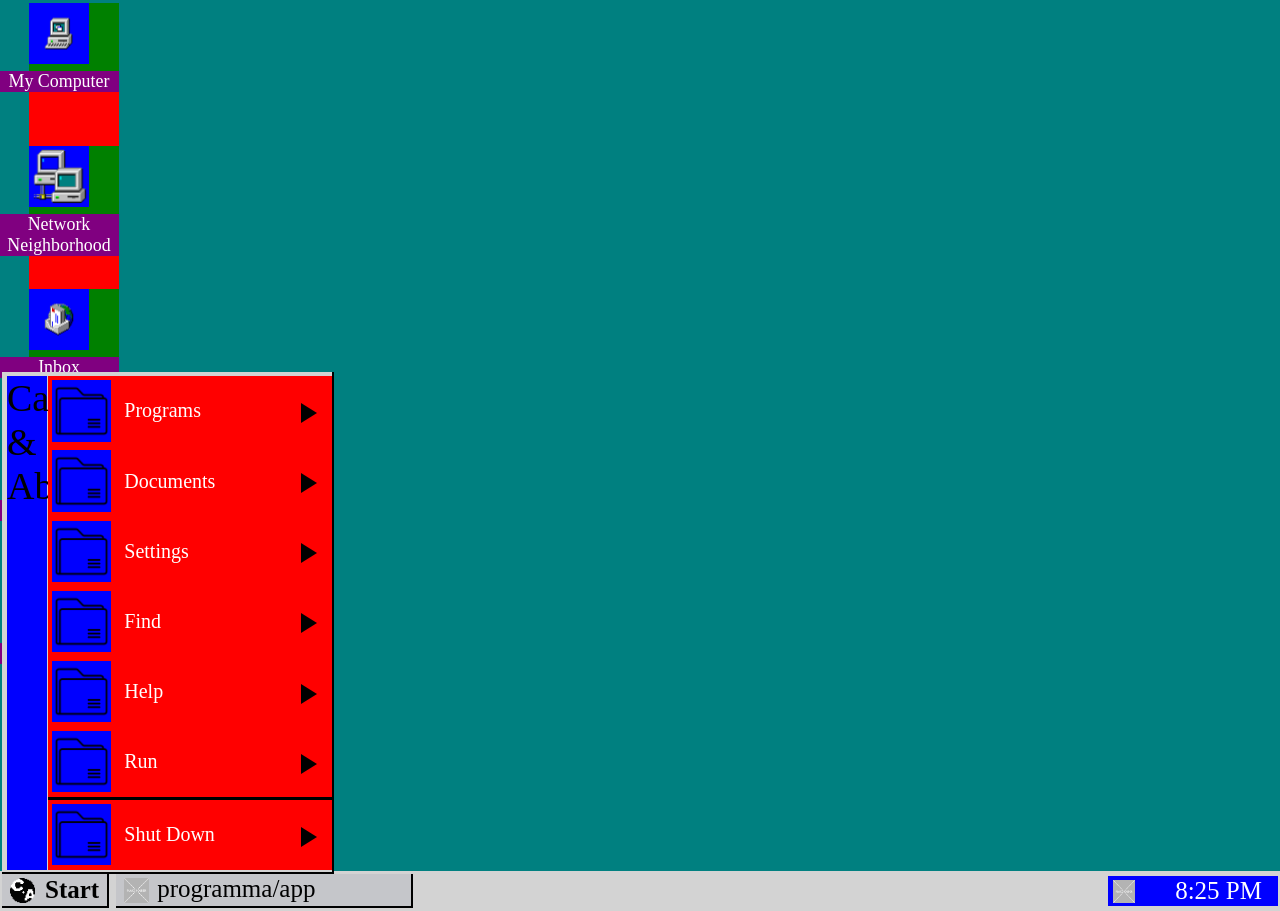
==== commit 58a9a319: "command update" ====
--- a/index.html
+++ b/index.html
@@ -37,7 +37,7 @@
 
                 </div>
                 <div class="terminal inside">
-                    <div class="typing_station">
+                    <div class="typing_station" id="typing_station">
 
                         <input type="text" class="input_terminal">
                     </div>
--- a/style.css
+++ b/style.css
@@ -702,6 +702,7 @@
   height: 100%;
   overflow: hidden;
   z-index: 2;
+  display: none;
 }
 
 #glitch_screen1 { /* MISSCHIEN body laten bewegen als dit uitgevoerd wordt met JS - Nicolas */
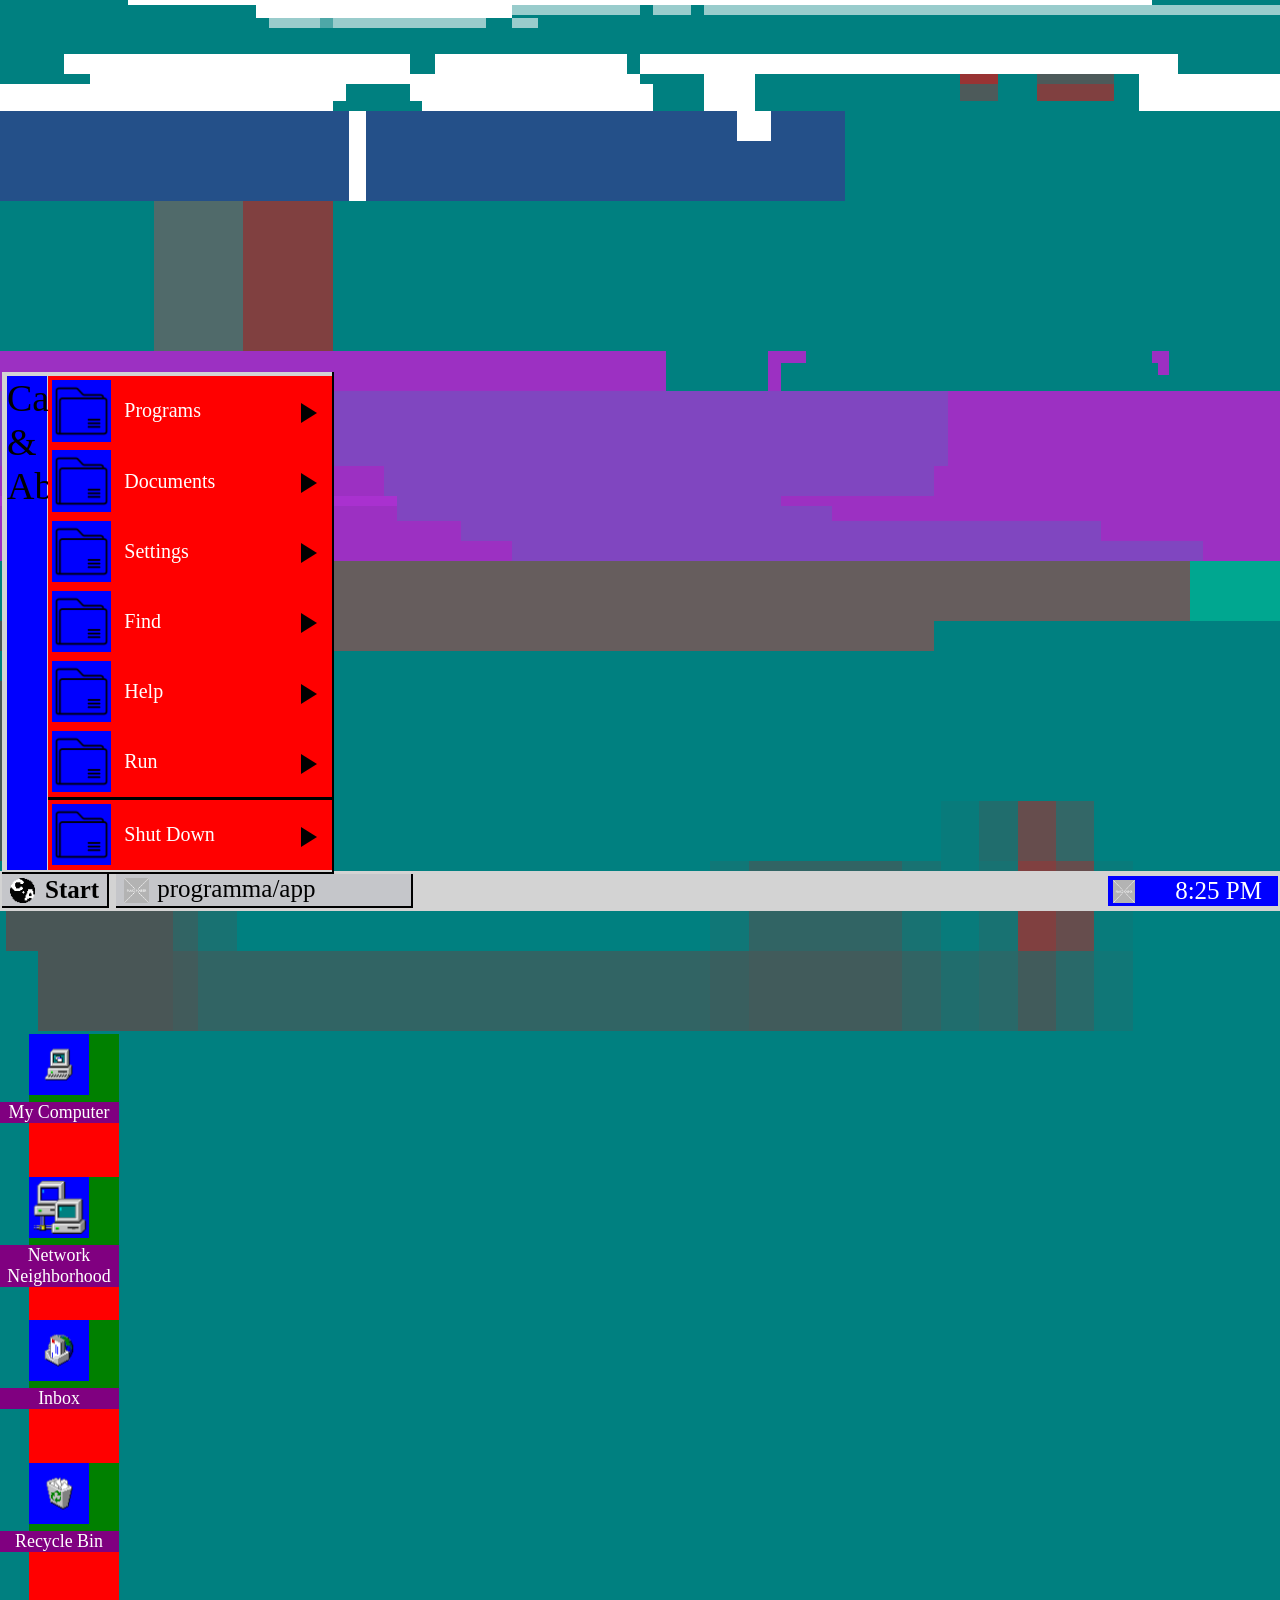
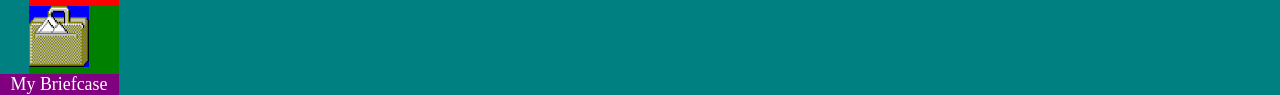
==== commit 03d005f6: "infrastructure terminal added" ====
--- a/index.html
+++ b/index.html
@@ -27,6 +27,7 @@
         </div>
 
         <!-- terminal begin -->
+         <div class="if_statement_check" id="if_statement_check"></div>
         <div id="terminal_container">
             <div class="terminal_outside">
                 <button onclick="closing()" id="terminal_close">x</button>
@@ -36,10 +37,10 @@
                 <div class="terminal_creative"> 
 
                 </div>
-                <div class="terminal inside">
-                    <div class="typing_station" id="typing_station">
-
-                        <input type="text" class="input_terminal">
+                <div class="terminal_inside" id="inside_terminal">
+                    <div class="typing_station" >
+                        
+                        <p  class="master_key">kinger@circus:~$</p><input type="text" class="input_terminal" id="input_station">
                     </div>
                 </div>
             </div>
--- a/style.css
+++ b/style.css
@@ -665,8 +665,15 @@
 .input_terminal{
 position: absolute;
 bottom: 0;
-width: 55vw;
+width: 50.vw;
 right: 0;
+height: 40px;
+}
+.master_key {
+  position: absolute;
+  bottom: 0;
+  left: 0;
+
 }
 
 .terminal_outside{
@@ -690,6 +697,11 @@
 position: absolute;
 right: 0;
 }
+.if_statement_check {
+  display: none;
+  position: absolute;
+}
+.terminal_inside
 
 
 /* glitch scherm */
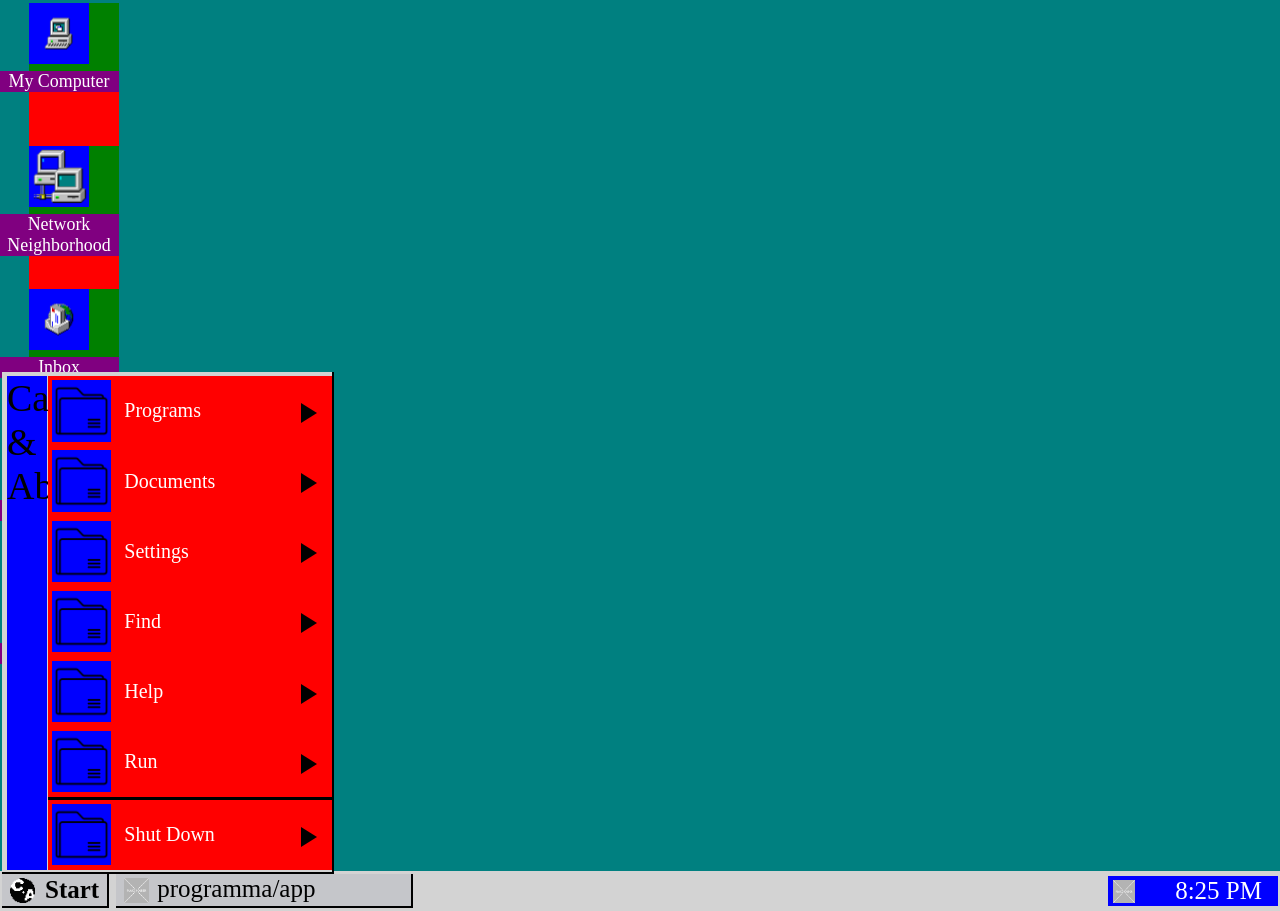
==== commit ef444e92: "updated terminal usages" ====
--- a/index.html
+++ b/index.html
@@ -27,7 +27,7 @@
         </div>
 
         <!-- terminal begin -->
-         <div class="if_statement_check" id="if_statement_check"></div>
+        <div class="if_statement_check" id="if_statement_check"></div>
         <div id="terminal_container">
             <div class="terminal_outside">
                 <button onclick="closing()" id="terminal_close">x</button>
--- a/style.css
+++ b/style.css
@@ -701,7 +701,9 @@
   display: none;
   position: absolute;
 }
-.terminal_inside
+.terminal_inside{
+  background-color: aqua;
+}
 
 
 /* glitch scherm */
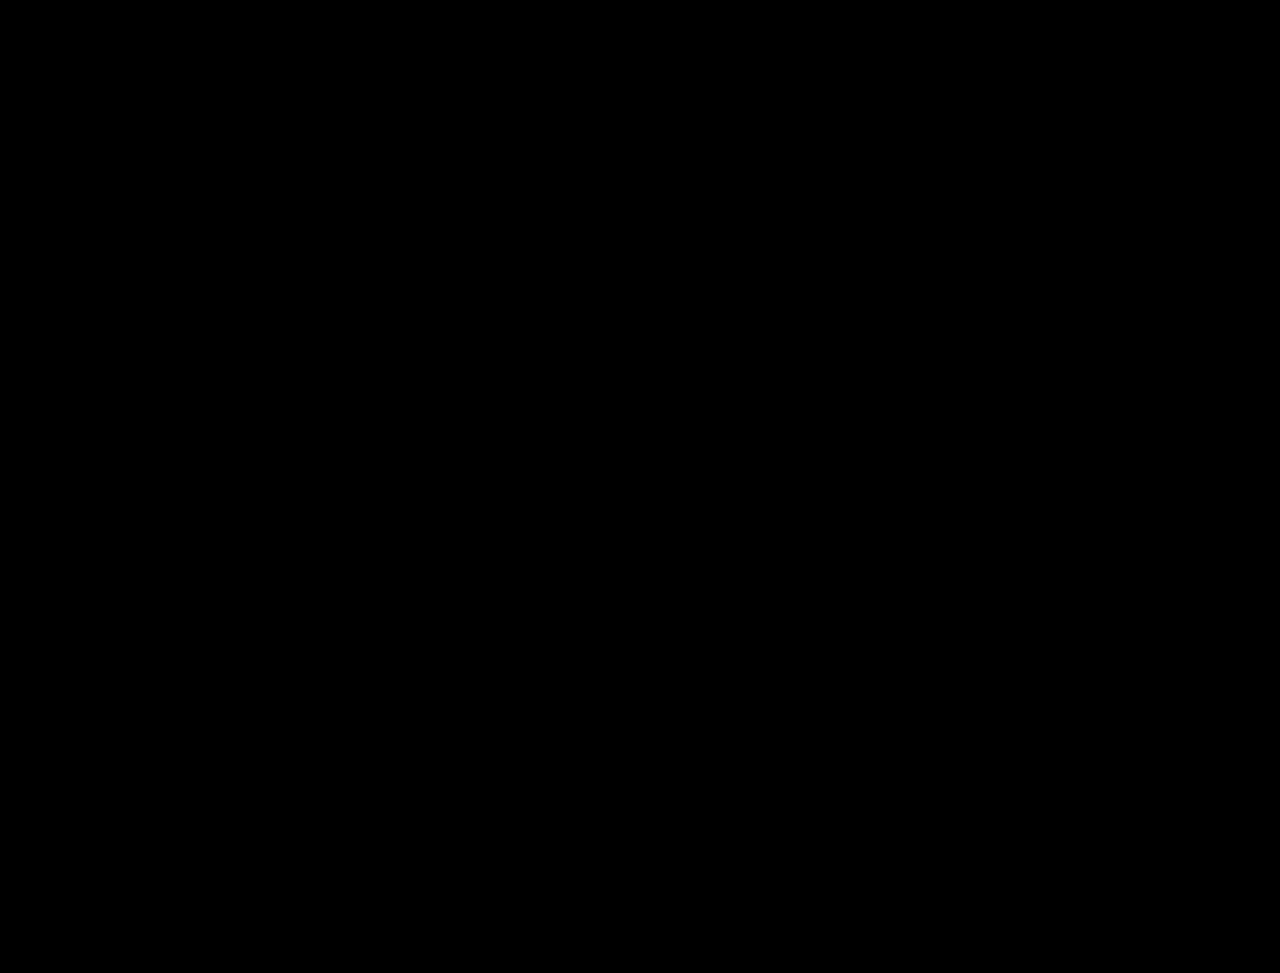
==== commit b6209937: "Verdermaken glitchscherm, lach Caine gemaakt, Caine- en Bubble-icoontjes varianten gemaakt, blue scr" ====
--- a/index.html
+++ b/index.html
@@ -20,9 +20,14 @@
 </head>
 <body>
         <!-- Dit is de start-up scherm -->
-        <div id="start_up" onclick="startup()"> 
-            <div id="c_and_a_logo_startup">
-                <img src="images/C&A logo (dark).png">
+         <div id="start_up_container" onclick="startup()"> 
+            <div id="blue_startup"></div>
+            <div id="start_up">
+                <div id="start_upimg">
+                    <img src="images/C&A_logo(trans).png">
+                </div>
+            </div>
+                
             </div>
         </div>
 
@@ -67,7 +72,7 @@
                     <div class="folderomgeving_omgeving" id="popup_omgeving">
                         <div class="tekstenicoonpopup_container" id="inlogtekst_container">
                             <div class="popup_icoontje">
-                                <img src="images/placeholder.png" alt="">
+                                <img src="images/password.png" alt="">
                             </div>
                             <div class="tekst_popup" id="containerinfo_inlog">
                                 Type a user name and password to log on to C&A OS.
@@ -85,6 +90,20 @@
                     </div>
                 </div>
              </div>
+
+             <!-- Blue screen -->
+              <div id="blue_screen">
+                <div id="blue_screen_title">C&A OS</div>
+                <div id="blue_screen_message">
+                    A fatal exception 0E has occurated at 0057:0000003F. The current application will be terminated.
+                    <br>
+                    <br>
+                    * Press any key to terminate the current application.
+                    <br>
+                    * Press CTRL+ALT+DEL again to restart your computer. You will lose any unsaved information in all applications.
+                </div>
+                <div id="blue_screen_bottom_message">Press any key to continue _</div>
+              </div>
             
              <!-- Glitchscherm (CLI is geopend) -->
              <div id="glitch_screen">
@@ -285,9 +304,143 @@
 
                 </div>
 
-            <!-- Bijna alles in hier en glitch_screen2 veranderen naar classes -->
+            <!-- !!! Bijna alles in hier en glitch_screen2 veranderen naar classes -->
                 <div id="glitch_screen3"> 
+                    <div id="gray-container-g3">
+
+                        <div id="white_boxes">
+                            <div class="gr white-1"></div> <!-- !!! -->
+                            <div class="gr white-2-container"> <!-- !!! -->
+                                <div class="white-2-1"></div> <!-- !!! -->
+                                <div class="white-2-2"></div> <!-- !!! -->
+                                <div class="white-2-3"></div> <!-- !!! -->
+                                <div class="white-2-4"></div> <!-- !!! -->
+                            </div>
+                            <div class="gr white-3-container">
+                                <div class="white-3-1"></div>
+                                <div id="white-3-2-2"></div> 
+                                <div class="white-3-3"></div> <!-- !!! -->
+                                <div class="white-3-4"></div> <!-- !!! -->
+                            </div>
+
+                            <div class="white-4"></div> <!-- !!! -->
+                            <div class="white-5"></div> <!-- !!! -->
+                            <div class="white-6"></div> <!-- !!! -->
+                            <div class="white-7-container gr"> <!-- !!! -->
+                                <div class="white-7-1"></div> <!-- !!! -->
+                                <div class="white-7-2"></div> <!-- !!! -->
+                                <div class="white-7-3"></div> <!-- !!! -->
+                            </div>
+                            <div class="white-8-container gr"> <!-- !!! -->
+                                <div id="white-8-1-1"></div>
+                                <div id="white-8-between"></div>
+                                <div id="white-8-2-2"></div>
+                                <div class="white-8-3"></div> <!-- !!! ? -->
+                                <div id="white-8-4"></div> <!-- zelf toegevoegd -->
+                            </div>
+                            <div id="white-9-g3"></div> <!-- zelf toegevoegd -->
+                        </div>
+
+                        <div id="sides-container-2">
+                            <div id="sides-1-1"></div>
+                            <div id="sides-2-1"></div>
+                            <div id="sides-3-1"></div>
+                            <div id="sides-4-1"></div>
+                            <div id="sides-5-1"></div>
+                            <div id="sides-6-1"></div>
+                            <div id="sides-7-1"></div>
+                            <div id="sides-8-1"></div>
+                            <div id="sides-9-1"></div>
+                        </div>
+
+                        <div id="glitch_e">
+                            <div class="ge">
+                                <div class="blue"></div>
+                            </div>
+                            <div class="ge">
+                                <div class="blue"></div>
+                                <div id="g_blue"></div>
+                                <div class="end_ge" id="end_ge1">
+                                    <div id="inside_endge-1"></div>
+                                    <div id="inside_endge-2"></div>
+                                </div>
+                            </div>
+                            <div class="ge">
+                                <div class="blue"></div>
+                                <div id="colorline1"></div>
+                                <div id="colorline2"></div>
+                            </div>
+                        </div>
+
+                        <div class="sides gr">
+                            <div id="sides-1"></div>
+                        </div>
+
+                        <div class="sides gr">
+                            <div id="sides-2"></div>
+                        </div>
+
+                        <div class="sides gr">
+                            <div id="sides-3"></div>
+                        </div>
+
+                        <div class="sides gr">
+                            <div id="sides-4"></div>
+                        </div>
+
+                        <div class="sides gr">
+                            <div id="sides-5"></div>
+                        </div>
+
+                        <div class="sides gr">
+                            <div id="sides-6"></div>
+                        </div>
+
+                        <div class="sides gr">
+                            <div id="sides-7"></div>
+                        </div>
+
+                    </div>
                     
+
+                    <div class="gr gray-1-container"> <!-- !!! -->
+                        <div class="gray-1-1"></div> <!-- !!! -->
+                        <div class="gray-1-2"></div> <!-- !!! -->
+                        <div class="gray-1-3"></div> <!-- !!! -->
+                        <div class="gray-1-4"></div> <!-- !!! -->
+                        <div class="gray-1-5"></div> <!-- !!! -->
+                    </div>
+                    <div class="gr gray-2-container"> <!-- !!! -->
+                        <div class="gray-2-1"></div> <!-- !!! -->
+                        <div class="gray-2-2"></div> <!-- !!! -->
+                        <div class="gray-2-3"></div> <!-- !!! -->
+                        <div class="gray-2-4"></div> <!-- !!! -->
+                        <div class="gray-2-5"></div> <!-- !!! -->
+                        <div class="gray-2-6"></div> <!-- !!! -->
+                        <div class="gray-2-7"></div> <!-- !!! -->
+                        <div class="gray-2-8"></div> <!-- !!! -->
+                        <div class="gray-2-9"></div> <!-- !!! -->
+                        <div class="gray-2-10"></div> <!-- !!! -->
+                        <div class="gray-2-11"></div> <!-- !!! -->
+                        <div id="gray-2-12"></div> <!-- zelf toegevoegd -->
+                        <div id="gray-2-13"></div> <!-- zelf toegevoegd -->
+                    </div>
+                    <div class="gr gray-3-container"> <!-- !!! -->
+                        <div class="gray-3-1"></div> <!-- !!! -->
+                        <div class="gray-3-2"></div> <!-- !!! -->
+                        <div class="gray-3-3"></div> <!-- !!! --> 
+                        <div class="gray-3-4"></div> <!-- !!! -->
+                        <div class="gray-3-5"></div> <!-- !!! -->
+                        <div class="gray-3-6"></div> <!-- !!! -->
+                        <div class="gray-3-7"></div> <!-- !!! -->
+                        <div class="gray-3-8"></div> <!-- !!! -->
+                        <div class="gray-3-9"></div> <!-- !!! -->
+                        <div class="gray-3-10"></div> <!-- !!! -->
+                        <div class="gray-3-11"></div> <!-- !!! -->
+                    </div>
+
+                </div>
+
                 </div>
              </div>
             
@@ -499,12 +652,6 @@
                             </div>
                         </div>
                         
-<body>
-    <div id="start_up" onclick="startup()"> <!-- Dit is de start-up scherm -->
-        <div id="c_and_a_logo_startup">
-            <img src="images/C&A logo (dark).png">
-        </div>
-    </div>
 
     <!-- Folderomgeving / OS explorer template -->
 
@@ -663,12 +810,11 @@
                         </ul>
                 <div id="time">
                     <div id="icon_time">
-                        <img src="images/placeholder.png">
+                        <img src="images/wave.png">
                     </div>
                     <div id="time_text">8:25 PM</div>
                 </div>
             </header>
-
         </div>
 </body>
 </html>
--- a/style.css
+++ b/style.css
@@ -1,4 +1,10 @@
+@font-face {
+  font-family: windows95;
+  src: url(fonts/W95F.otf);
+}
+
 body {
+  font-family: windows95;
   background-color: teal;
   color: white;
   font-size: 17.9px;
@@ -7,24 +13,92 @@
   overflow: hidden;
 }
 
+#blue_screen {
+  position: absolute;
+  width: 100%;
+  height: 110%;
+  background-color: #000080;
+  z-index: 20;
+  margin-top: -20px;
+  display: none;
+}
+
+#blue_screen_title {
+  color: #000080;
+  display: flex;
+  width: 300px;
+  height: 5%;
+  background-color: #D3D3D3;
+  margin-left: auto;
+  margin-right: auto;
+  margin-top: 23vh;
+  align-items: center;
+  justify-content: center;
+  font-size: 3rem;
+}
+
+#blue_screen_message {
+  margin-top: 3vh;
+  width: 80%;
+  margin-left: auto;
+  margin-right: auto;
+  font-size: 3rem;
+}
+
+#blue_screen_bottom_message {
+  margin-top: 3vh;
+  width: 70%;
+  margin-left: auto;
+  margin-right: auto;
+  font-size: 4rem;
+  text-align: center;
+}
+
+
+#start_up_container {
+  position: absolute;
+  width: 100%;
+  height: 100%;
+}
+
+#blue_startup {
+  width: 100%;
+  height: 110%;
+  background-color: black;
+  position: absolute;
+  z-index: 2;
+  margin-top: -20px;
+
+  animation-name: none;
+  animation-duration: 1s, 1s;
+  animation-fill-mode: forwards;
+}
+
 #start_up {
   position: absolute;
   background: url('images/background_startup.png');
   background-size: cover;
   background-position: center;
   width: 100%;
+  height: 110%;
+  margin-top: -20px;
+  z-index: 1;
+
+  animation-name: none;
+  animation-duration: 3s;
+  animation-fill-mode: forwards;
+}
+
+#start_upimg {
+  width: 25%;
+  margin-left: auto;
+  margin-right: auto;
+  margin-top: calc(50vh - 12.5%);
+}
+
+#start_upimg img {
+  width: 100%;
   height: 100%;
-  z-index: 1;
-  margin-top: -3px;
-  display: none;
-}
-
-#c_and_a_logo_startup {
-width: 600px;
-height: 600px;
-margin-left: auto;
-margin-right: auto;
-margin-top: calc(50vh - 350px);
 }
 
 #c_and_a_logo_startup img {
@@ -79,7 +153,7 @@
 
 /* start menu onderdelen */
 #start_menu {
-  display: flex;
+  display: none;
   width: 330px;
   height: 500px;
   position: absolute;
@@ -114,15 +188,14 @@
 /* inlog bar */
 
 #achtergrondblokker_inlogbar {
-  display: none;
-  z-index: 10;
+  z-index: 2;
   position: absolute;
   width: 100%;
   height: 100%;
+  z-index: 0;
 }
 
 #log_in {
-  display: none;
   width: 739px;
 }
 
@@ -268,17 +341,14 @@
 margin-left: 29px;
 flex-direction: column;
 margin-top: 3px;
-background-color: red;
 }
 
 .icoontje_template {
-background-color: green;
 height: 83.07px;
 }
 
 .icoontje_text {
 width: 120px;
-background-color: purple;
 text-align: center;
 margin-left: -30px;
 margin-top: 7px;
@@ -289,29 +359,25 @@
 flex-direction: column;
 width: 59.66px;
 height: 61.23px;
-background-color: green;
-}
-
-.icoontje img { /* MOET MOGELIJK WORDEN AANGEPAST!! - Nicolas */
+}
+
+.icoontje img {
 width: 100%;
 height: 100%;
-background-color: blue;
 }
 
 #folderomgeving_container {
-position: absolute;
-width: 0%;
-height: 0%;
-
-}
-
-.folder_omgeving, .login_omgeving, #popupbar_omgeving {
+  position: absolute;
+
+}
+
+.folder_omgeving {
 z-index: 1;
 position: relative;
 display: none;
-width: 1200px;
+width: 90%;
 background-color: gray;
-margin-left: 30vw;
+margin-left: 3vw;
 margin-top: 43px;
 padding: 9px;
 padding-bottom: 8px;
@@ -328,7 +394,6 @@
 }
 
 .popup {
-display: none;
 position: absolute;
 padding-bottom: 0;
 margin-left: calc(50vw - 369.5px);
@@ -479,7 +544,6 @@
 
 #inlogtekst_container {
 align-items: flex-start;
-background-color: red;
 align-items: space;
 gap: 0;
 }
@@ -488,7 +552,6 @@
 display: flex;
 flex-direction: column;
 height: 120px;
-background-color: blue;
 margin-left: 65px;
 margin-top: 3px;
 gap: 11px;
@@ -506,7 +569,6 @@
 .popup_icoontje {
 width: 70px;
 height: 70px;
-background-color: red;
 }
 
 .popup_icoontje img {
@@ -516,7 +578,6 @@
 
 .tekst_popup {
 margin-top: 4.5px;
-background-color: yellow;
 }
 
 #containerinfo_inlog {
@@ -554,7 +615,6 @@
 }
 
 .login_textcontainer {
-background-color: green;
 display: flex;
 align-items: center;
 width: 260px;
@@ -568,7 +628,7 @@
 }
 
 #password_input {
-margin-left: 28.5px;
+margin-left: 25.3px;
 }
 
 .folderprogram_container {
@@ -708,7 +768,7 @@
 
 /* glitch scherm */
 #glitch_screen {
-  display: block;
+  display: none;
   margin-left: 0;
   margin-top: 0;
   position: absolute;
@@ -716,10 +776,9 @@
   height: 100%;
   overflow: hidden;
   z-index: 2;
-  display: none;
-}
-
-#glitch_screen1 { /* MISSCHIEN body laten bewegen als dit uitgevoerd wordt met JS - Nicolas */
+}
+
+#glitch_screen1 {
   position: absolute;
   width: 100%;
   height: 100%;
@@ -736,12 +795,13 @@
 #glitch_screen2 {
   width: 100%;
   height: 100%;
+  display: none;
 }
 
 #glitch_screen3 {
-  display: none;
   width: 100%;
   height: 100%;
+  display: none;
 }
 
 .gr {
@@ -749,28 +809,105 @@
   width: 100%;
 }
 
-#white-1 {
+#glitch_e {
+  position: absolute;
+  margin-left: 83.2%;
+  margin-top: 48vh;
+  z-index: 3;
+}
+
+.ge {
+  display: flex;
+  width: 430px;
+  height: 25px;
+  background-color: black;
+}
+
+.blue {
+  width: 2%;
+  height: 100%;
+  background-color: blue;
+}
+
+#colorline1 {
+  height: 100%;
+  width: 4%;
+  background-color: cyan;
+  margin-left: auto;
+}
+
+#colorline2 {
+  height: 100%;
+  width: 4%;
+  background-color: rgb(23, 138, 209);
+}
+
+#g_blue {
+  width: 20%;
+  height: 20%;
+  background-color: darkblue;
+  margin-left: 60%;
+}
+
+.end_ge {
+  display: flex;
+  height: 100%;
+  background-color: red;
+  margin-left: auto;
+}
+
+#end_ge1 {
+  width: 1%;
+  flex-direction: column;
+}
+
+#inside_endge-1 {
+  width: 100%;
+  height: 50%;
+  background-color: cyan;
+}
+
+#inside_endge-2 {
+  width: 100%;
+  height: 50%;
+  background-color: white;
+}
+
+#white_boxes {
+  width: 100%;
+  height: 100%;
+  position: absolute;
+}
+
+#glitch_element {
+  height: 100px;
+  position: absolute;
+  margin-left: 500px;
+
+}
+
+.white-1 {
   width: 80%;
   margin-left: 10%;
   height: 5px;
   background-color: white;
 }
 
-#white-2-1 {
+.white-2-1 {
   width: 20%;
   height: 13px;
   background-color: white;
   margin-left: 20vw;
 }
 
-#white-2-2 {
+.white-2-2 {
   width: 10%;
   height: 10px;
   background-color: white;
   opacity: 60%;
 }
 
-#white-2-3 {
+.white-2-3 {
   width: 3%;
   height: 10px;
   background-color: white;
@@ -778,15 +915,15 @@
   margin-left: 1%;
 }
 
-#white-2-4 {
-  width: 45%;
+.white-2-4 {
+  width: 35%;
   height: 10px;
   background-color: white;
   opacity: 60%;
   margin-left: 1%;
 }
 
-#white-3-1 {
+.white-3-1 {
   background-color: white;
   width: 4%;
   height: 10px;
@@ -801,14 +938,21 @@
   opacity: 30%;
 }
 
-#white-3-3 {
+#white-3-2-2 {
+  background-color: white;
+  width: 1%;
+  height: 10px;
+  opacity: 30%;
+}
+
+.white-3-3 {
   background-color: white;
   width: 12%;
   height: 10px;
   opacity: 60%;
 }
 
-#white-3-4 {
+.white-3-4 {
   background-color: white;
   width: 2%;
   height: 10px;
@@ -816,61 +960,82 @@
   margin-left: 2%;
 }
 
-#white-4 {
+.white-4 {
   width: 83%;
   height: 5%;
   margin-left: 10%;
   background-color: white;
 }
 
-#white-5 {
-  width: 85%;
+.white-5 {
+  width: 80%;
   height: 1%;
   margin-top: 2%;
   background-color: white;
-  margin-left: 7%;
-}
-
-#white-6 {
+  margin-left: 10%;
+}
+
+.white-6 {
   width: 72%;
   height: 1.4%;
   background-color: white;
   margin-left: 20%;
 }
 
-#white-7-1 {
+.white-7-1 {
   width: 27%;
   height: 20px;
   background-color: white;
   margin-left: 5%;
 }
 
-#white-7-2 {
+.white-7-2 {
   width: 15%;
   height: 20px;
   background-color: white;
   margin-left: 2%;
 }
 
-#white-7-3 {
+.white-7-3 {
   width: 42%;
   height: 20px;
   background-color: white;
   margin-left: 1%;
 }
 
-#white-8-1 {
+.white-8-1 {
   width: 43%;
   height: 10px;
   background-color: white;
   margin-left: 7%;
 }
 
-#white-8-2 {
+#white-8-1-2 {
+  width: 43%;
+  height: 10px;
+  background-color: white;
+  margin-left: 7%;
+}
+
+#white-8-between {
+  width: 26%;
+  height: 10px;
+  margin-left: 6%;
+  background-color: white;
+}
+
+.white-8-2 {
   width: 4%;
   height: 10px;
   background-color: white;
   margin-left: 5%;
+}
+
+#white-8-2-2 {
+  width: 6%;
+  height: 10px;
+  background-color: white;
+  margin-left: 1%;
 }
 
 #red-number2 {
@@ -890,11 +1055,32 @@
   opacity: 30%;
 }
 
-#white-8-3 {
+#white-8-3-2 {
   width: 11%;
   height: 10px;
   background-color: white;
 }
+
+.white-8-3 {
+  width: 11%;
+  height: 10px;
+  background-color: white;
+}
+
+#white-8-4 {
+  width: 40%;
+  height: 10px;
+  background-color: white;
+  margin-left: 1%;
+}
+
+#white-9-g3 {
+  width: 60%;
+  height: 24px;
+  background-color: white;
+  margin-left: 7%;
+}
+
 
 #white-9-1 {
   width: 27%;
@@ -1257,14 +1443,151 @@
   opacity: 30%;
 }
 
-#gray-1-1 {
+#gray-container-g3 {
+  width: 100%;
+}
+
+#sides-container-2 {
+  display: flex;
+  flex-direction: column;
+  align-items: flex-end;
+  width: 100%;
+  position: absolute;
+  height: 100%;
+}
+
+#test {
+  width: 50px;
+  height: 50px;
+  background-color: red;
+}
+
+#test2 {
+  width: 50px;
+  height: 50px;
+  background-color: yellow;
+}
+
+#sides-1 {
+  width: 8%;
+  background-color: rgb(82, 82, 82);
+  height: 160px;
+  opacity: 30%;
+}
+
+#sides-1-1 {
+  background-color: darkred;
+  height: 70px;
+  width: 2.5%;
+  opacity: 40%;
+}
+
+#sides-2 {
+  width: 5%;
+  height: 100px;
+  opacity: 30%;
+  background-color: red;
+}
+
+#sides-2-1 {
+  background-color: red;
+  height: 80px;
+  width: 2.5%;
+  opacity: 40%;
+}
+
+#sides-3 {
+  width: 5%;
+  height: 100px;
+  opacity: 35%;
+  background-color: red;
+}
+
+#sides-3-1 {
+  width: 2.5%;
+  height: 60px;
+  opacity: 50%;
+  background-color: red;
+}
+
+#sides-4 {
+  width: 5%;
+  height: 70px;
+  opacity: 39%;
+  background-color: red;
+}
+
+#sides-4-1 {
+  background-color: red;
+  height: 70px;
+  width: 2.5%;
+  opacity: 40%;
+}
+
+#sides-5 {
+  width: 5%;
+  height: 70px;
+  opacity: 60%;
+  background-color: red;
+}
+
+#sides-5-1 {
+  background-color: red;
+  height: 250px;
+  width: 2.5%;
+  opacity: 20%;
+}
+
+#sides-6 {
+  width: 5%;
+  height: 70px;
+  opacity: 39%;
+  background-color: red;
+}
+
+#sides-6-1 {
+  background-color: red;
+  height: 120px;
+  width: 2.5%;
+  opacity: 30%;
+}
+
+#sides-7 {
+  width: 5%;
+  height: 40vh;
+  opacity: 90%;
+  background-color: rgb(82, 82, 82);
+}
+
+#sides-7-1 {
+  background-color: red;
+  height: 230px;
+  width: 2.5%;
+  opacity: 40%;
+}
+
+#sides-8-1 {
+  background-color: red;
+  height: 120px;
+  width: 2.5%;
+  opacity: 30%;
+}
+
+#sides-9-1 {
+  background-color: red;
+  height: 23%;
+  width: 2.5%;
+  opacity: 20%;
+}
+
+.gray-1-1 {
   background-color: rgb(82, 82, 82);
   width: 10%;
   height: 60px;
   opacity: 90%;
 }
 
-#gray-1-2 {
+.gray-1-2 {
   background-color: rgb(82, 82, 82);
   width: 3%;
   height: 60px;
@@ -1272,28 +1595,28 @@
   margin-left: 63.5%;
 }
 
-#gray-1-3 {
+.gray-1-3 {
   background-color: rgb(82, 82, 82);
   width: 3%;
   height: 60px;
   opacity: 40%;
 }
 
-#gray-1-4 {
+.gray-1-4 {
   background-color: red;
   width: 3%;
   height: 60px;
   opacity: 40%;
 }
 
-#gray-1-5 {
+.gray-1-5 {
   background-color: red;
   width: 3%;
   height: 60px;
   opacity: 20%;
 }
 
-#gray-2-1 {
+.gray-2-1 {
   background-color: rgb(82, 82, 82);
   width: 13%;
   height: 90px;
@@ -1301,21 +1624,21 @@
   margin-left: 0.5%;
 }
 
-#gray-2-2 {
+.gray-2-2 {
   background-color: rgb(82, 82, 82);
   width: 2%;
   height: 90px;
   opacity: 60%;
 }
 
-#gray-2-3 {
+.gray-2-3 {
   background-color: rgb(82, 82, 82);
   width: 3%;
   height: 90px;
   opacity: 30%;
 }
 
-#gray-2-4 {
+.gray-2-4 {
   background-color: rgb(82, 82, 82);
   width: 3%;
   height: 90px;
@@ -1323,56 +1646,70 @@
   margin-left: 37%;
 }
 
-#gray-2-5 {
+.gray-2-5 {
   background-color: rgb(82, 82, 82);
   width: 12%;
   height: 90px;
   opacity: 60%;
 }
 
-#gray-2-6 {
+.gray-2-6 {
   background-color: rgb(82, 82, 82);
   width: 3%;
   height: 90px;
   opacity: 30%;
 }
 
-#gray-2-7 {
+.gray-2-7 {
   background-color: rgb(82, 82, 82);
   width: 3%;
   height: 90px;
   opacity: 10%;
 }
 
-#gray-2-8 {
+.gray-2-8 {
   background-color: rgb(82, 82, 82);
   width: 3%;
   height: 90px;
   opacity: 30%;
 }
 
-#gray-2-9 {
+.gray-2-9 {
   background-color: red;
   width: 3%;
   height: 90px;
   opacity: 50%;
 }
 
-#gray-2-10 {
+.gray-2-10 {
   background-color: red;
   width: 3%;
   height: 90px;
   opacity: 40%;
 }
 
-#gray-2-11 {
+.gray-2-11 {
   background-color: rgb(82, 82, 82);
   width: 3%;
   height: 90px;
   opacity: 10%;
 }
 
-#gray-3-1 {
+#gray-2-12 {
+  background-color: rgb(82, 82, 82);
+  width: 6%;
+  height: 90px;
+  opacity: 30%;
+}
+
+#gray-2-13 {
+  background-color: rgb(82, 82, 82);
+  width: 3%;
+  height: 90px;
+  opacity: 50%;
+}
+
+.gray-3-1 {
   background-color: rgb(82, 82, 82);
   width: 10.5%;
   height: 80px;
@@ -1380,70 +1717,70 @@
   margin-left: 3%;
 }
 
-#gray-3-2 {
+.gray-3-2 {
   background-color: rgb(82, 82, 82);
   width: 2%;
   height: 80px;
   opacity: 80%;
 }
 
-#gray-3-3 {
+.gray-3-3 {
   background-color: rgb(82, 82, 82);
   width: 40%;
   height: 80px;
   opacity: 60%;
 }
 
-#gray-3-4 {
+.gray-3-4 {
   background-color: rgb(82, 82, 82);
   width: 3%;
   height: 80px;
   opacity: 70%;
 }
 
-#gray-3-5 {
+.gray-3-5 {
   background-color: rgb(82, 82, 82);
   width: 12%;
   height: 80px;
   opacity: 80%;
 }
 
-#gray-3-6 {
+.gray-3-6 {
   background-color: rgb(82, 82, 82);
   width: 3%;
   height: 80px;
   opacity: 60%;
 }
 
-#gray-3-7 {
+.gray-3-7 {
   background-color: rgb(82, 82, 82);
   width: 3%;
   height: 80px;
   opacity: 40%;
 }
 
-#gray-3-8 {
+.gray-3-8 {
   background-color: rgb(82, 82, 82);
   width: 3%;
   height: 80px;
   opacity: 50%;
 }
 
-#gray-3-9 {
+.gray-3-9 {
   background-color: rgb(82, 82, 82);
   width: 3%;
   height: 80px;
   opacity: 80%;
 }
 
-#gray-3-10 {
+.gray-3-10 {
   background-color: rgb(82, 82, 82);
   width: 3%;
   height: 80px;
   opacity: 50%;
 }
 
-#gray-3-11 {
+.gray-3-11 {
   background-color: rgb(82, 82, 82);
   width: 3%;
   height: 80px;
@@ -1454,18 +1791,19 @@
 #icons {
   position: absolute;
   z-index: 3;
-  display: none;
 }
 
 #caine_1 {
   margin-left: calc(50vw - 12.5vw);
   margin-top: calc(50vh - 370px);
+  display: none;
 }
 
 #caine_2 {
   margin-top: 460px;
   rotate: -45deg;
   scale: 0.9;
+  display: none;
 }
 
 #caine_3 {
@@ -1473,6 +1811,7 @@
   rotate: 30deg;
   scale: 0.9;
   margin-left: 70vw;
+  display: none;
 }
 
 #caine_4 {
@@ -1480,6 +1819,7 @@
   scale: 0.9;
   margin-top: 87vh;
   margin-left: 14vw;
+  display: none;
 }
 
 #caine_5 {
@@ -1487,6 +1827,7 @@
   scale: 0.7;
   margin-top: 85vh;
   margin-left: 80vw;
+  display: none;
 }
 
 #bubble_1 {
@@ -1494,6 +1835,7 @@
   rotate: -20deg;
   margin-top: -17vh;
   margin-left: -3vw;
+  display: none;
 }
 
 #bubble_2 {
@@ -1501,18 +1843,21 @@
   rotate: 20deg;
   margin-top: 25vh;
   margin-left: 75vw;
+  display: none;
 }
 
 #bubble_3 {
   rotate: 20deg;
   margin-top: 91vh;
   margin-left: 45vw;
+  display: none;
 }
 
 #bubble_4 {
   rotate: 35deg;
   margin-top: 83vh;
   margin-left: -10vw;
+  display: none;
 }
 
 .glitch_icon {
@@ -1524,4 +1869,32 @@
 .glitch_icon img {
   width: 100%;
   height: 100%;
+}
+
+@keyframes turnBlue {
+  0% {
+    background-color: black;
+  }
+
+  10% {
+    background-color: blue;
+  }
+
+  20% {
+    background-color: black;
+  }
+
+  100% {
+    background-color: blue;
+  }
+}
+
+@keyframes continue {
+  0% {
+    opacity: 100%;
+  }
+
+  100% {
+    opacity: 0%;
+  }
 }
